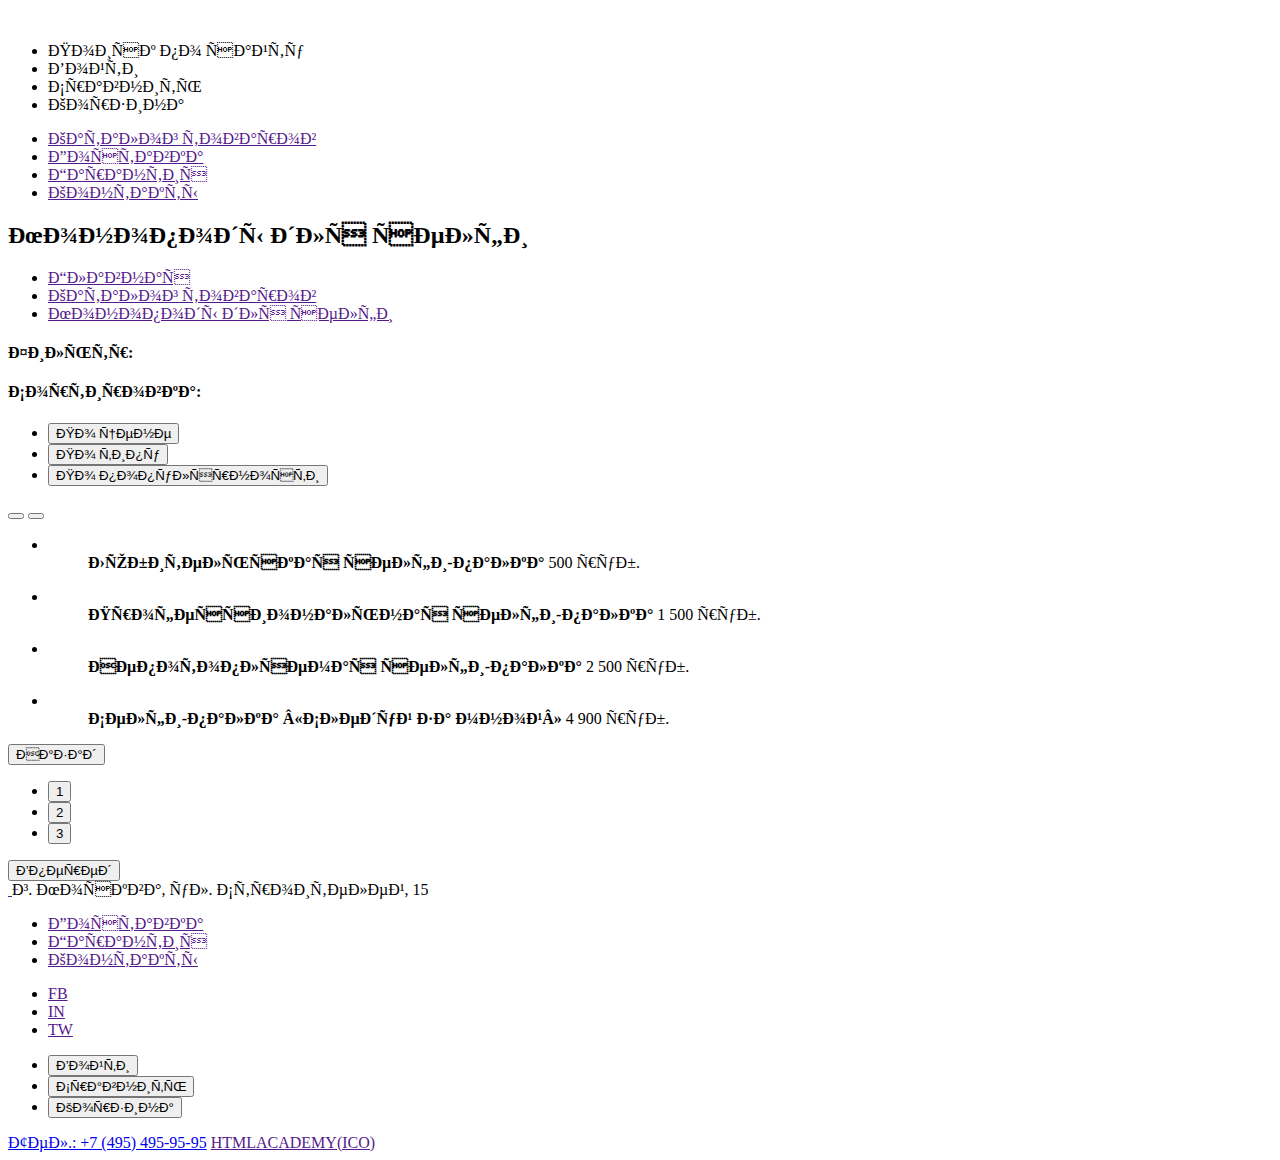
==== catalog.html @ feae1c2f "Базовая разметка каталога товаров завершена. Также были добавлены комментарии" ====
<!DOCTYPE html>
<html lang="ru">

<head>
   <meta charset="utf=8">
   <title>Device</title>
   <link rel="stylesheet" href="css/style.css">
</head>

<body>

   <!-- Шапка -->
   <header>
      <!-- Контейнер центровщик -->
      <div class="container">
         <!-- Логотип -->
         <div>
            <a href="">
               <img src="" alt="">
            </a>
         </div>
         <!-- Поиск и Личный кабинет -->
         <div>
            <ul>
               <li>Поиск по сайту</li>
               <li>Войти</li>
               <li>Сравнить</li>
               <li>Корзина</li>
            </ul>
         </div>
         <!-- Навигация -->
         <nav>
            <ul>
               <li>
                  <a href="">Каталог товаров</a>
               </li>
               <li>
                  <a href="">Доставка</a>
               </li>
               <li>
                  <a href="">Гарантия</a>
               </li>
               <li>
                  <a href="">Контакты</a>
               </li>
            </ul>
         </nav>
      </div>
   </header>

   <!-- Основной контент -->
   <main>
      <!-- Контейнер центровщик -->
      <div class="container">
         <!-- Каталог товаров -->
         <section>
            <!-- Хлебные крошки -->
            <section>
               <h2>Моноподы для селфи</h2>
               <ul>
                  <li>
                     <a href="">Главная</a>
                  </li>
                  <li>
                     <a href="">Каталог товаров</a>
                  </li>
                  <li>
                     <a href="">Моноподы для селфи</a>
                  </li>
               </ul>
            </section>
            <!-- Флекс контейнер для фильтра и каталога -->
            <div>
               <!-- Фильт каталога -->
               <section>
                  <div>
                     <h4>Фильтр:</h4>
                  </div>
                  <form action=""></form>
               </section>
               <!-- Сортировка и товары -->
               <section>
                  <!-- Сортировка -->
                  <div>
                     <h4>Сортировка:</h4>
                     <ul>
                        <li>
                           <button type="button">По цене</button>
                        </li>
                        <li>
                           <button type="button">По типу</button>
                        </li>
                        <li>
                           <button type="button">По популярности</button>
                        </li>
                     </ul>
                     <div>
                        <button type="button"></button>
                        <button type="button"></button>
                     </div>
                  </div>
                  <!-- Товары -->
                  <div>
                     <!-- Список товаров -->
                     <ul>
                        <li>
                           <figure>
                              <img src="" alt="">
                              <figcaption>
                                 <b>Любительская селфи-палка</b>
                                 <span>500 руб.</span>
                              </figcaption>
                           </figure>
                        </li>
                        <li>
                           <figure>
                              <img src="" alt="">
                              <figcaption>
                                 <b>Профессиональная селфи-палка </b>
                                 <span>1 500 руб.</span>
                              </figcaption>
                           </figure>
                        </li>
                        <li>
                           <figure>
                              <img src="" alt="">
                              <figcaption>
                                 <b>Непотопляемая селфи-палка</b>
                                 <span>2 500 руб.</span>
                              </figcaption>
                           </figure>
                        </li>
                        <li>
                           <figure>
                              <img src="" alt="">
                              <figcaption>
                                 <b>Селфи-палка «Следуй за мной»</b>
                                 <span>4 900 руб.</span>
                              </figcaption>
                           </figure>
                        </li>
                     </ul>
                     <!-- Навигация по страницам товаров -->
                     <div>
                        <button type="button">Назад</button>
                        <ul>
                           <li>
                              <button type="button">1</button>
                           </li>
                           <li>
                              <button type="button">2</button>
                           </li>
                           <li>
                              <button type="button">3</button>
                           </li>
                        </ul>
                        <button type="button">Вперед</button>
                     </div>
                  </div>
               </section>
            </div>
         </section>
      </div>
   </main>

   <!-- Подвал -->
   <footer>
      <!-- Контейнер центровщик -->
      <div class="container">
         <!-- Логотип и адрес компании -->
         <div>
            <a href="">
               <img src="" alt="">
            </a>
            <span>г. Москва, ул. Строителей, 15</span>
         </div>
         <div>
            <!-- Услуги -->
            <ul>
               <li>
                  <a href="">Доставка</a>
               </li>
               <li>
                  <a href="">Гарантия</a>
               </li>
               <li>
                  <a href="">Контакты</a>
               </li>
            </ul>
            <!-- Социальные сети -->
            <ul>
               <li>
                  <a href="">FB</a>
               </li>
               <li>
                  <a href="">IN</a>
               </li>
               <li>
                  <a href="">TW</a>
               </li>
            </ul>
         </div>
         <div>
            <!-- Личный кабинет и телефон компании -->
            <ul>
               <li>
                  <button type="button">Войти</button>
               </li>
               <li>
                  <button type="button">Сравнить</button>
               </li>
               <li>
                  <button type="button">Корзина</button>
               </li>
            </ul>
            <a href="tel:+74954959595">Тел.: +7 (495) 495-95-95</a>
            <a href="">HTMLACADEMY(ICO)</a>
         </div>
      </div>
   </footer>
</body>

</html>
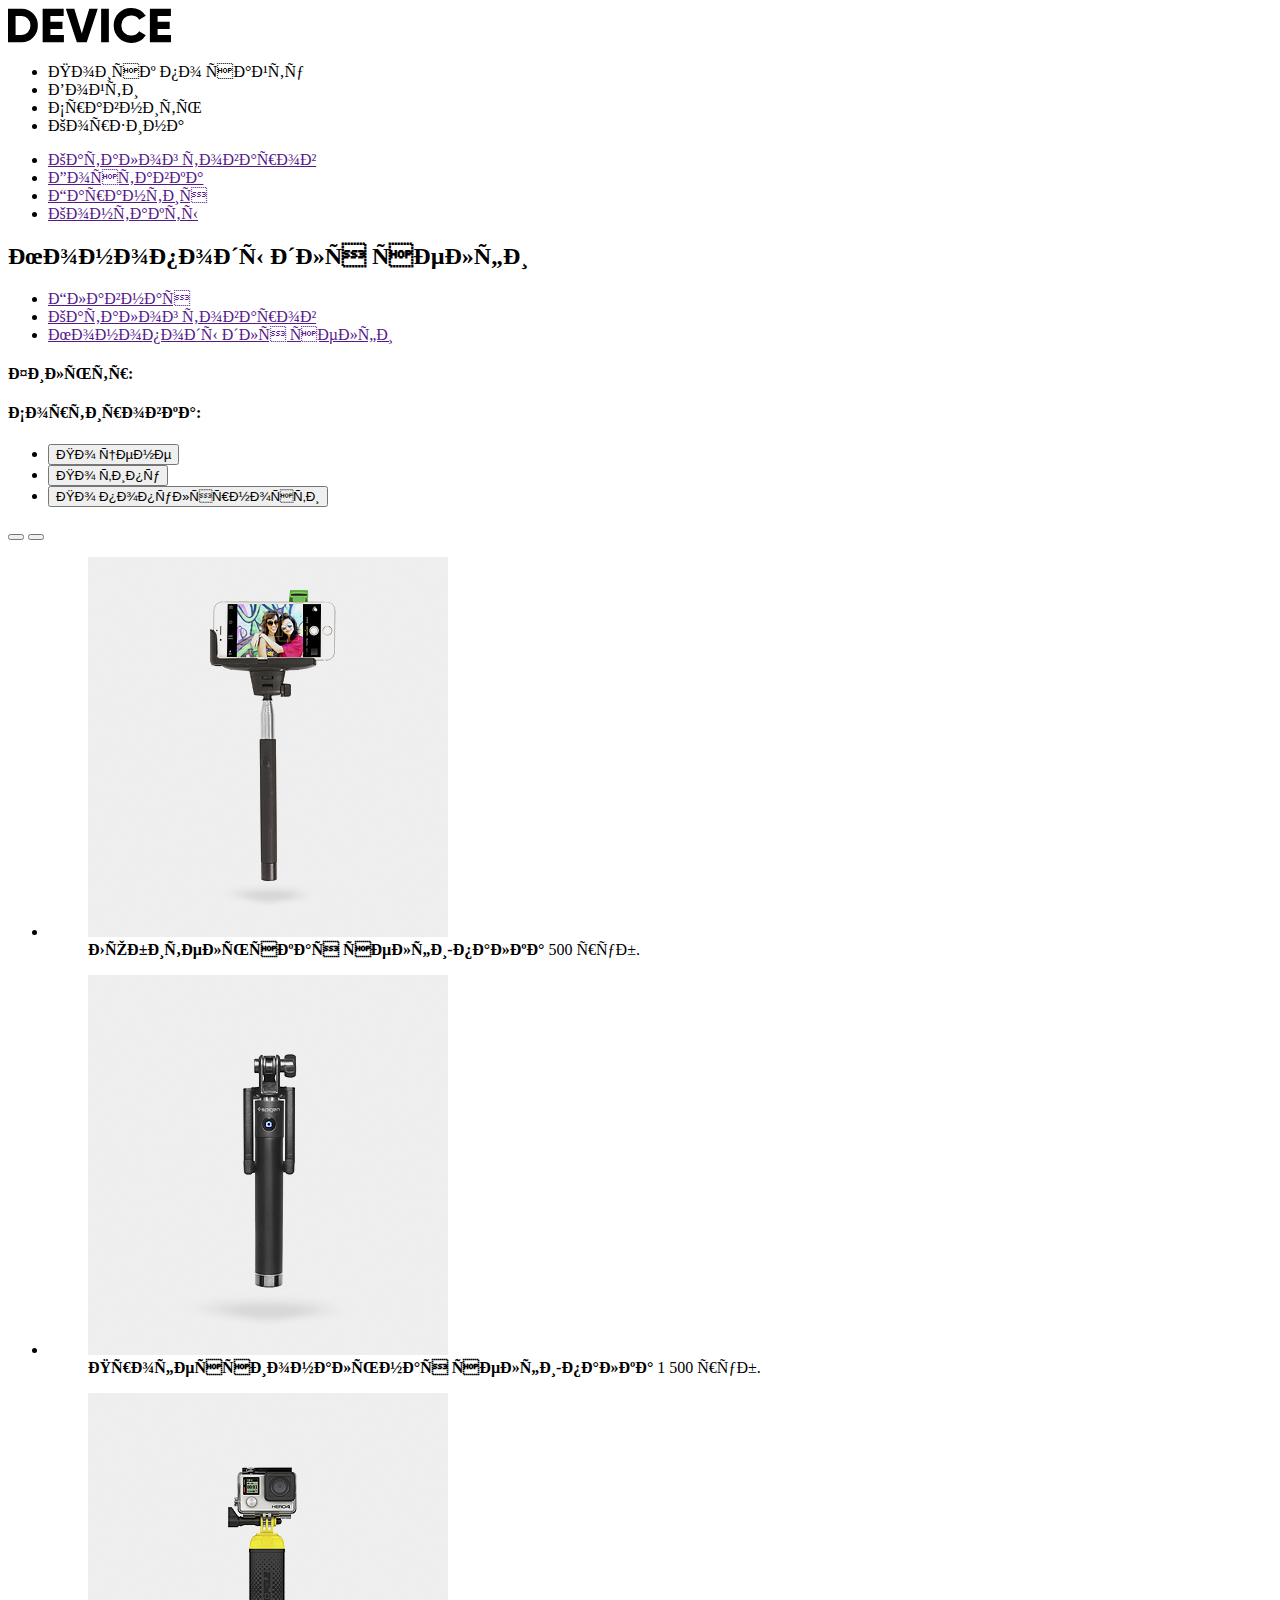
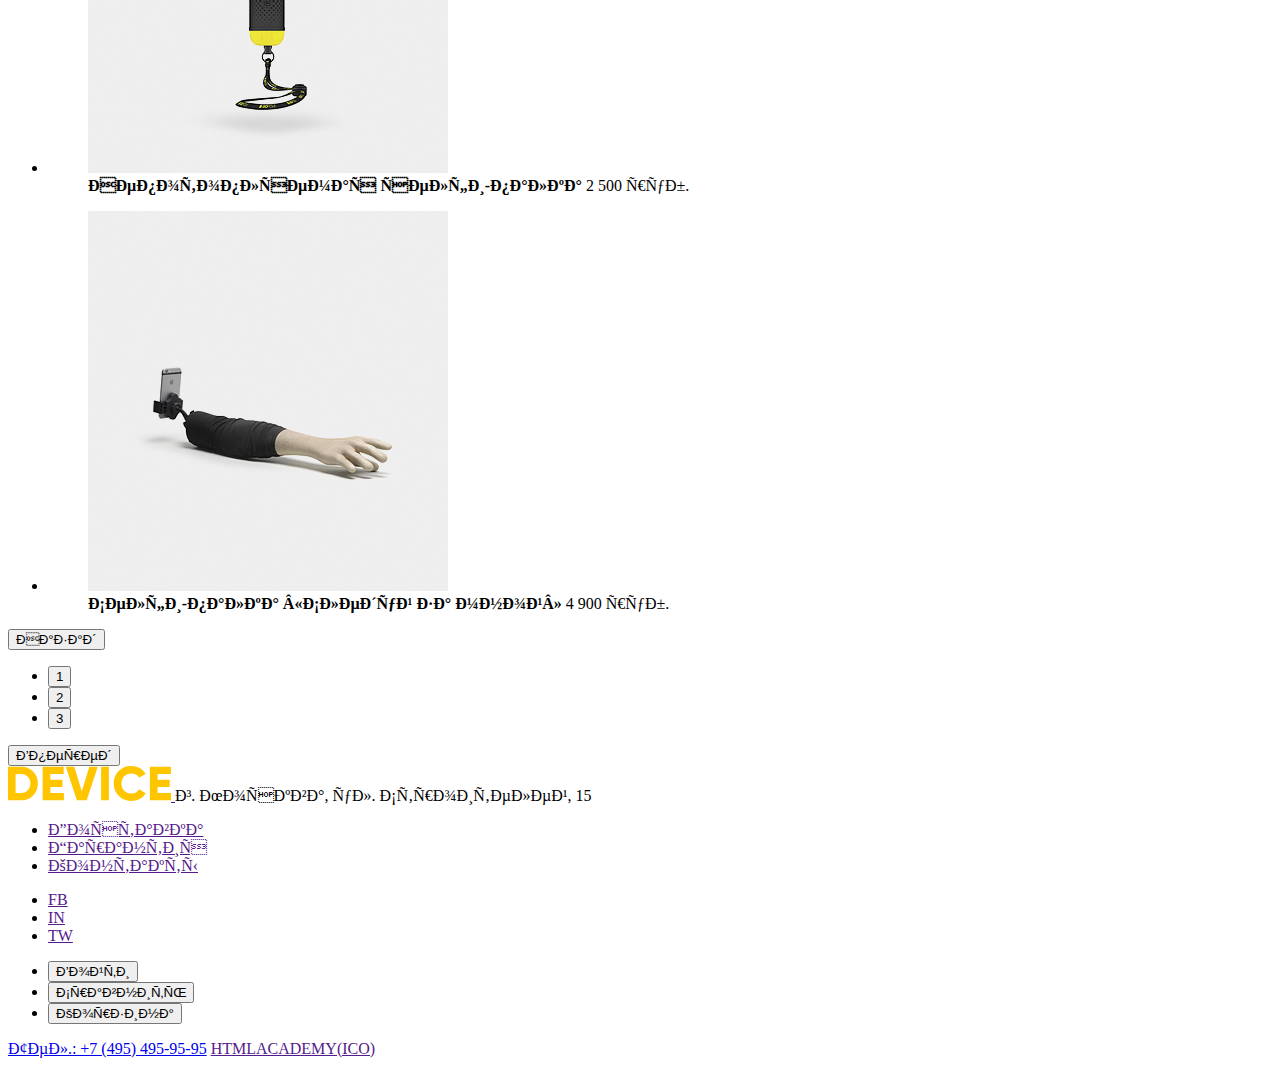
==== commit 04545e23: "В разметку добавлена контентные фотографии, и комментарии" ====
--- a/catalog.html
+++ b/catalog.html
@@ -16,7 +16,7 @@
          <!-- Логотип -->
          <div>
             <a href="">
-               <img src="" alt="">
+               <img src="svg/logo-header.svg" alt="Логотип - DEVICE">
             </a>
          </div>
          <!-- Поиск и Личный кабинет -->
@@ -105,7 +105,7 @@
                      <ul>
                         <li>
                            <figure>
-                              <img src="" alt="">
+                              <img src="img/item-1.jpg" alt="">
                               <figcaption>
                                  <b>Любительская селфи-палка</b>
                                  <span>500 руб.</span>
@@ -114,7 +114,7 @@
                         </li>
                         <li>
                            <figure>
-                              <img src="" alt="">
+                              <img src="img/item-2.jpg" alt="">
                               <figcaption>
                                  <b>Профессиональная селфи-палка </b>
                                  <span>1 500 руб.</span>
@@ -123,7 +123,7 @@
                         </li>
                         <li>
                            <figure>
-                              <img src="" alt="">
+                              <img src="img/item-3.jpg" alt="">
                               <figcaption>
                                  <b>Непотопляемая селфи-палка</b>
                                  <span>2 500 руб.</span>
@@ -132,7 +132,7 @@
                         </li>
                         <li>
                            <figure>
-                              <img src="" alt="">
+                              <img src="img/item-4.jpg" alt="">
                               <figcaption>
                                  <b>Селфи-палка «Следуй за мной»</b>
                                  <span>4 900 руб.</span>
@@ -170,7 +170,7 @@
          <!-- Логотип и адрес компании -->
          <div>
             <a href="">
-               <img src="" alt="">
+               <img src="svg/logo-footer.svg" alt="Логотип - DEVICE">
             </a>
             <span>г. Москва, ул. Строителей, 15</span>
          </div>
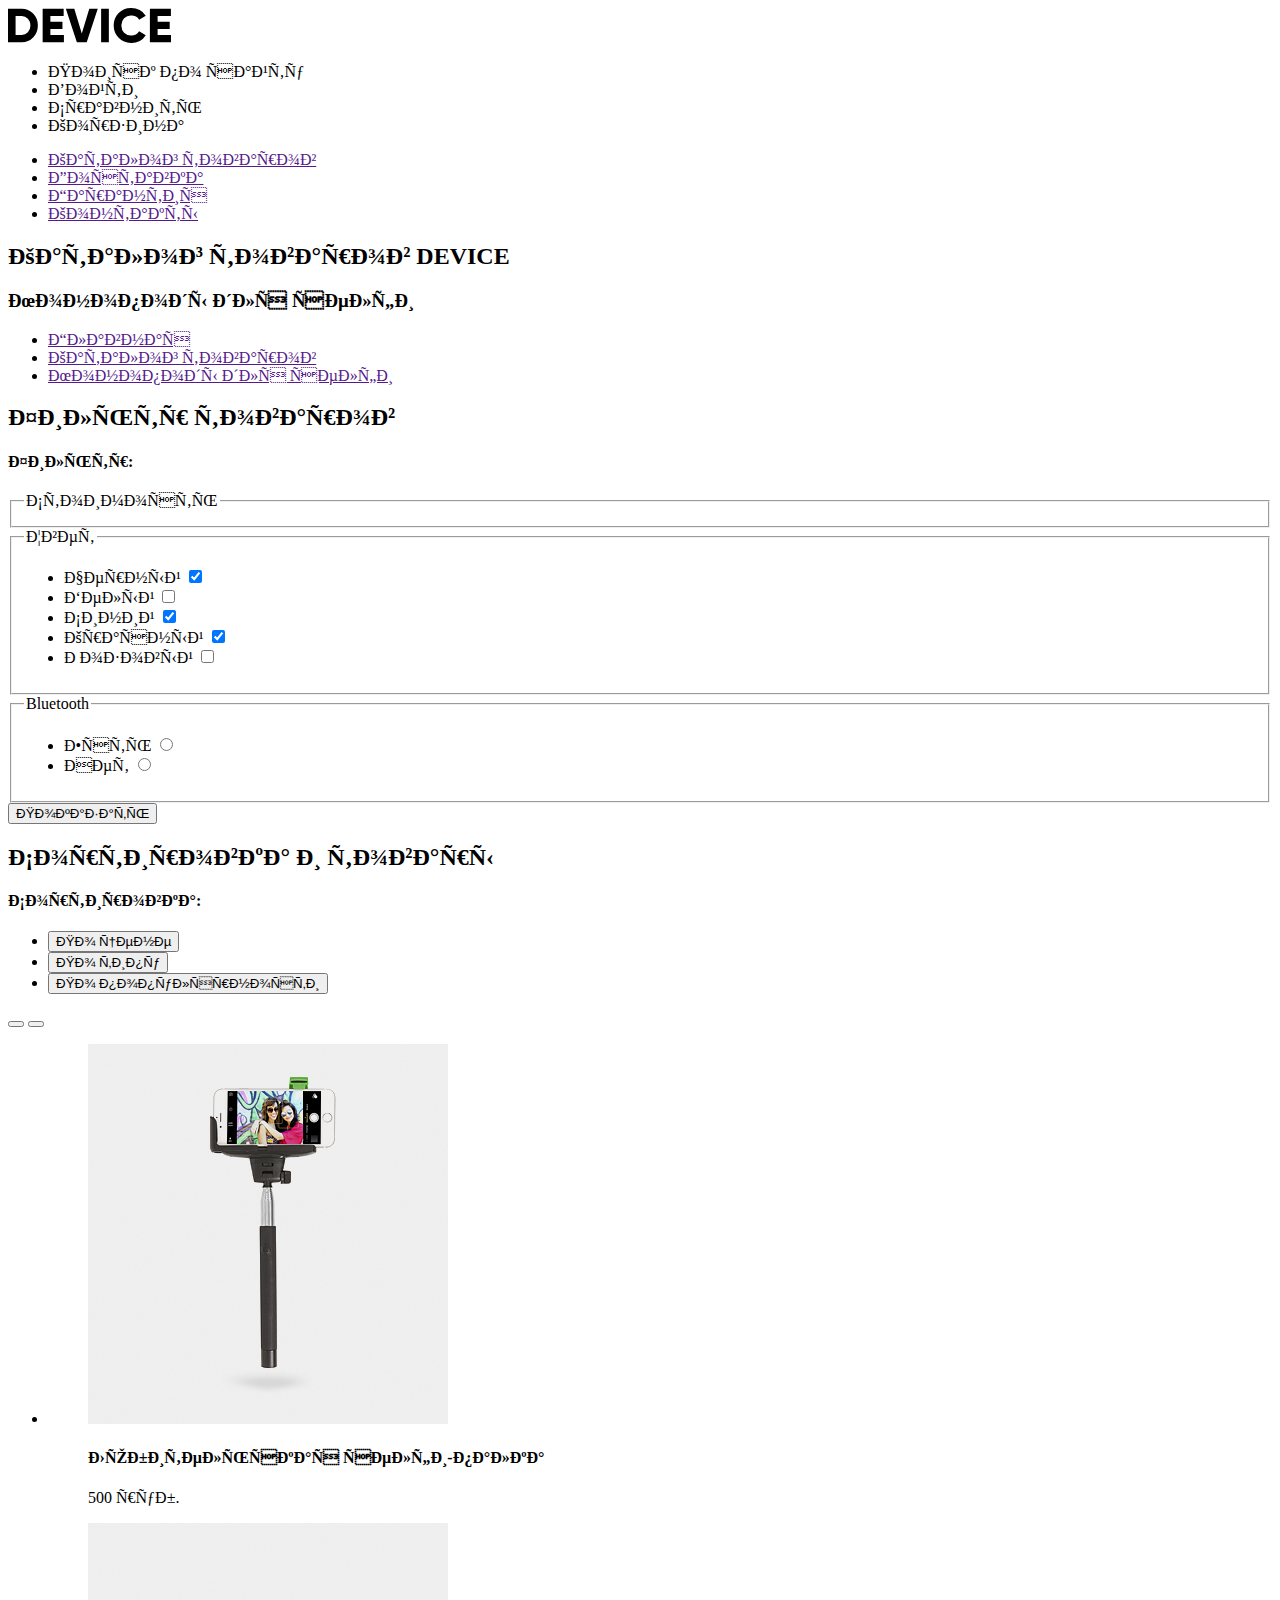
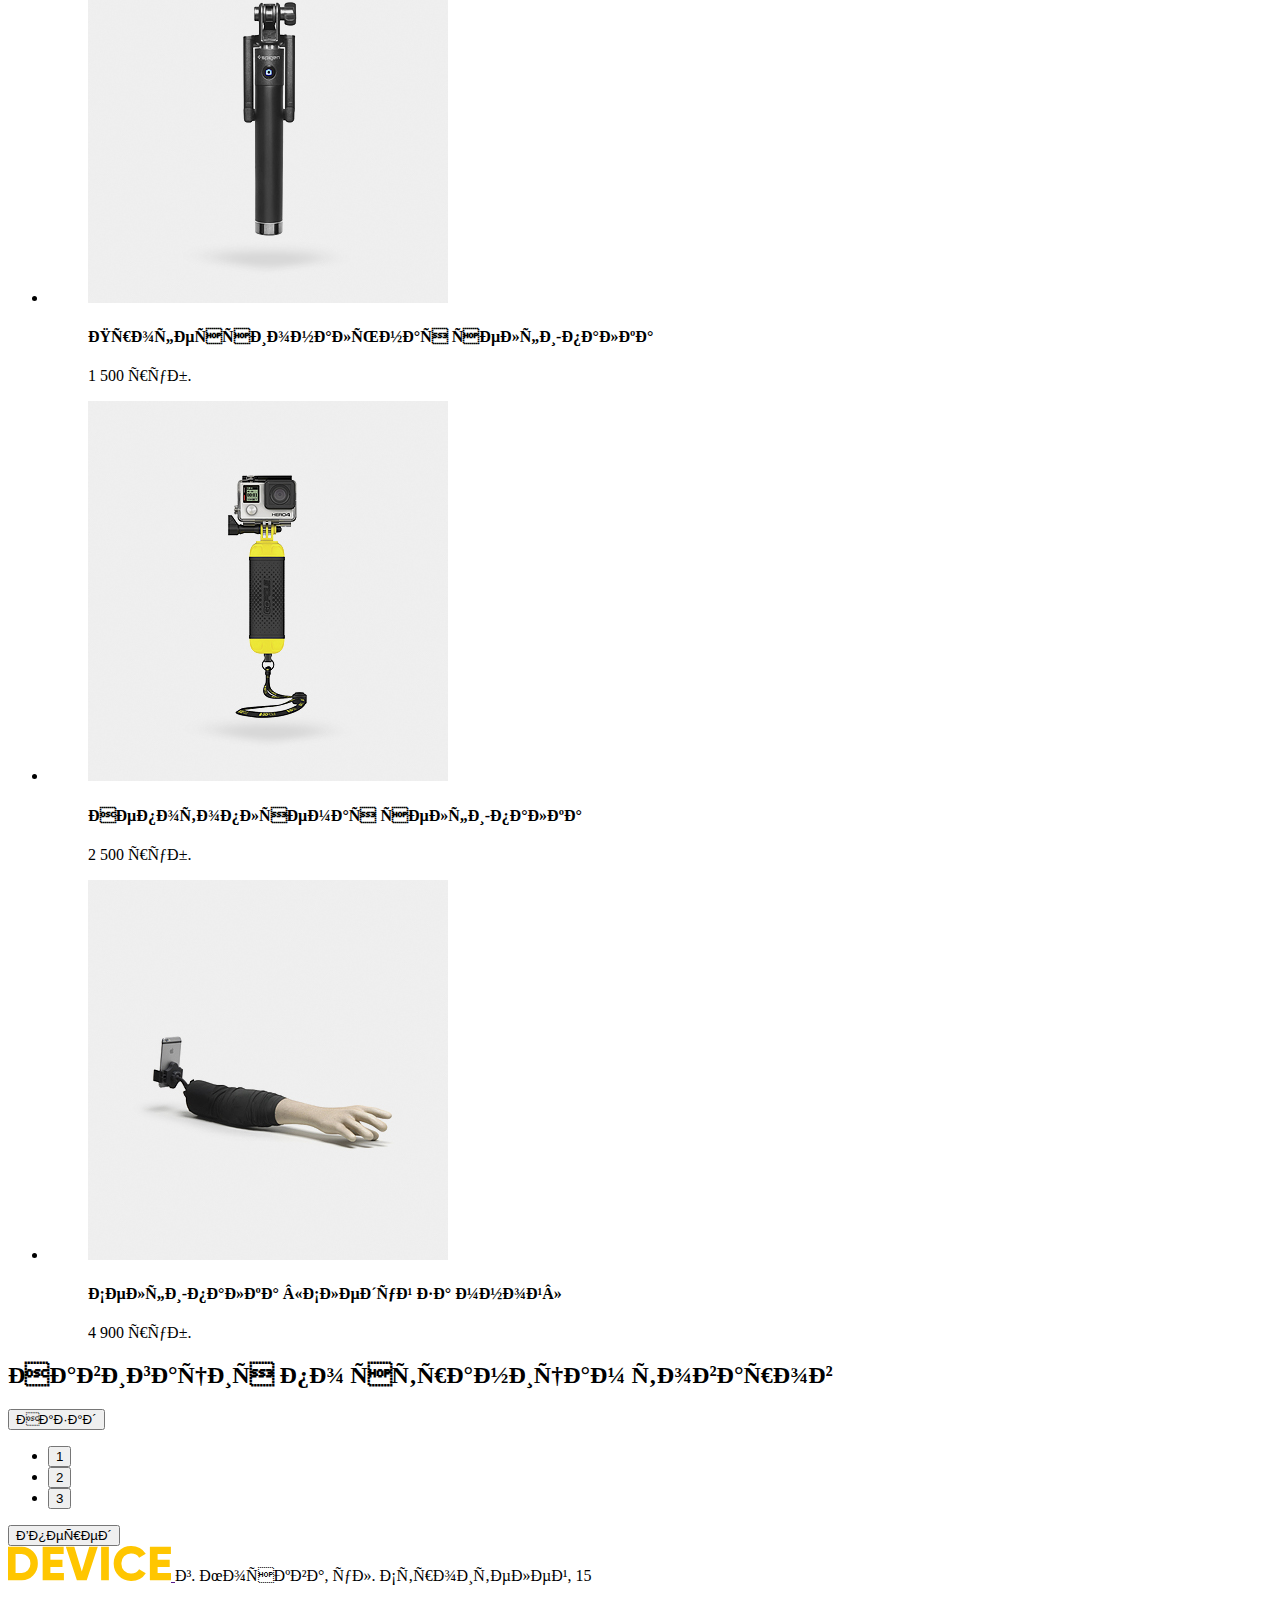
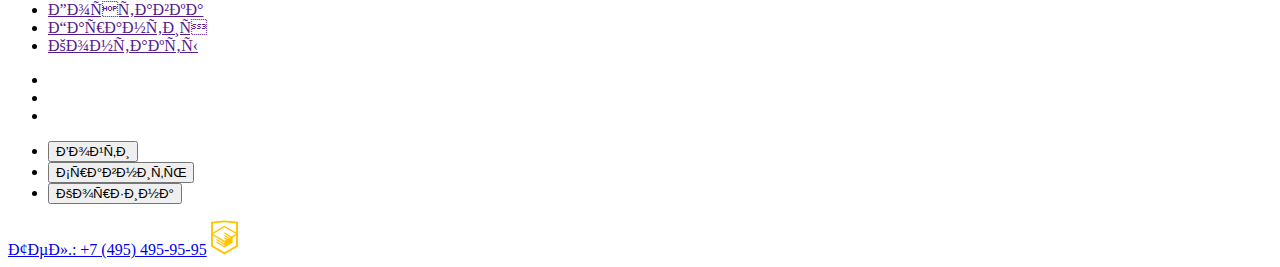
==== commit 22754bb2: "Разметка главной страница и каталога завершена" ====
--- a/catalog.html
+++ b/catalog.html
@@ -16,7 +16,7 @@
          <!-- Логотип -->
          <div>
             <a href="">
-               <img src="svg/logo-header.svg" alt="Логотип - DEVICE">
+               <img src="svg/logo-header.svg" width="163" height="35" alt="Логотип DEVICE">
             </a>
          </div>
          <!-- Поиск и Личный кабинет -->
@@ -50,13 +50,14 @@
 
    <!-- Основной контент -->
    <main>
+      <h2 class="visually-hidden">Каталог товаров DEVICE</h2>
       <!-- Контейнер центровщик -->
       <div class="container">
          <!-- Каталог товаров -->
          <section>
             <!-- Хлебные крошки -->
             <section>
-               <h2>Моноподы для селфи</h2>
+               <h3>Моноподы для селфи</h3>
                <ul>
                   <li>
                      <a href="">Главная</a>
@@ -73,13 +74,78 @@
             <div>
                <!-- Фильт каталога -->
                <section>
+                  <h2 class="visually-hidden">Фильтр товаров</h2>
                   <div>
                      <h4>Фильтр:</h4>
                   </div>
-                  <form action=""></form>
+                  <!-- Форма фильтра -->
+                  <form action="https://echo.htmlacademy.ru" method="POST">
+                     <fieldset>
+                        <legend>Стоимость</legend>
+                        <!-- Тут будет ползунок на JS -->
+                     </fieldset>
+
+                     <fieldset>
+                        <legend>Цвет</legend>
+                        <ul>
+                           <li>
+                              <label>
+                                 Черный
+                                 <input type="checkbox" name="black" checked>
+                              </label>
+                           </li>
+                           <li>
+                              <label>
+                                 Белый
+                                 <input type="checkbox" name="white">
+                              </label>
+                           </li>
+                           <li>
+                              <label>
+                                 Синий
+                                 <input type="checkbox" name="blue" checked>
+                              </label>
+                           </li>
+                           <li>
+                              <label>
+                                 Красный
+                                 <input type="checkbox" name="red" checked>
+                              </label>
+                           </li>
+                           <li>
+                              <label>
+                                 Розовый
+                                 <input type="checkbox" name="pink">
+                              </label>
+                           </li>
+                        </ul>
+                     </fieldset>
+
+                     <fieldset>
+                        <legend>Bluetooth</legend>
+                        <ul>
+                           <li>
+                              <label>
+                                 Есть
+                                 <input type="radio" name="Bluetooth" value="yes">
+                              </label>
+                           </li>
+                           <li>
+                              <label>
+                                 Нет
+                                 <input type="radio" name="Bluetooth" value="no">
+                              </label>
+                           </li>
+                        </ul>
+                     </fieldset>
+
+                     <button type="submit">Показать</button>
+                  </form>
                </section>
+
                <!-- Сортировка и товары -->
                <section>
+                  <h2 class="visually-hidden">Сортировка и товары</h2>
                   <!-- Сортировка -->
                   <div>
                      <h4>Сортировка:</h4>
@@ -105,36 +171,44 @@
                      <ul>
                         <li>
                            <figure>
-                              <img src="img/item-1.jpg" alt="">
-                              <figcaption>
-                                 <b>Любительская селфи-палка</b>
+                              <a href="">
+                                 <img src="img/item-1.jpg" width="360" height="380" alt="">
+                              </a>
+                              <figcaption>
+                                 <h4>Любительская селфи-палка</h4>
                                  <span>500 руб.</span>
                               </figcaption>
                            </figure>
                         </li>
                         <li>
                            <figure>
-                              <img src="img/item-2.jpg" alt="">
-                              <figcaption>
-                                 <b>Профессиональная селфи-палка </b>
+                              <a href="">
+                                 <img src="img/item-2.jpg" width="360" height="380" alt="">
+                              </a>
+                              <figcaption>
+                                 <h4>Профессиональная селфи-палка </h4>
                                  <span>1 500 руб.</span>
                               </figcaption>
                            </figure>
                         </li>
                         <li>
                            <figure>
-                              <img src="img/item-3.jpg" alt="">
-                              <figcaption>
-                                 <b>Непотопляемая селфи-палка</b>
+                              <a href="">
+                                 <img src="img/item-3.jpg" width="360" height="380" alt="">
+                              </a>
+                              <figcaption>
+                                 <h4>Непотопляемая селфи-палка</h4>
                                  <span>2 500 руб.</span>
                               </figcaption>
                            </figure>
                         </li>
                         <li>
                            <figure>
-                              <img src="img/item-4.jpg" alt="">
-                              <figcaption>
-                                 <b>Селфи-палка «Следуй за мной»</b>
+                              <a href="">
+                                 <img src="img/item-4.jpg" width="360" height="380" alt="">
+                              </a>
+                              <figcaption>
+                                 <h4>Селфи-палка «Следуй за мной»</h4>
                                  <span>4 900 руб.</span>
                               </figcaption>
                            </figure>
@@ -142,6 +216,7 @@
                      </ul>
                      <!-- Навигация по страницам товаров -->
                      <div>
+                        <h2 class="visually-hidden">Навигация по страницам товаров</h2>
                         <button type="button">Назад</button>
                         <ul>
                            <li>
@@ -170,7 +245,7 @@
          <!-- Логотип и адрес компании -->
          <div>
             <a href="">
-               <img src="svg/logo-footer.svg" alt="Логотип - DEVICE">
+               <img src="svg/logo-footer.svg" width="163" height="35" alt="Логотип DEVICE">
             </a>
             <span>г. Москва, ул. Строителей, 15</span>
          </div>
@@ -190,13 +265,13 @@
             <!-- Социальные сети -->
             <ul>
                <li>
-                  <a href="">FB</a>
-               </li>
-               <li>
-                  <a href="">IN</a>
-               </li>
-               <li>
-                  <a href="">TW</a>
+                  <a href="" aria-label="Фейсбук"></a>
+               </li>
+               <li>
+                  <a href="" aria-label="Инстаграм"></a>
+               </li>
+               <li>
+                  <a href="" aria-label="Твиттер"></a>
                </li>
             </ul>
          </div>
@@ -214,7 +289,7 @@
                </li>
             </ul>
             <a href="tel:+74954959595">Тел.: +7 (495) 495-95-95</a>
-            <a href="">HTMLACADEMY(ICO)</a>
+            <a href=""><img src="svg/logo-html.svg" width="27" height="35" alt=""></a>
          </div>
       </div>
    </footer>
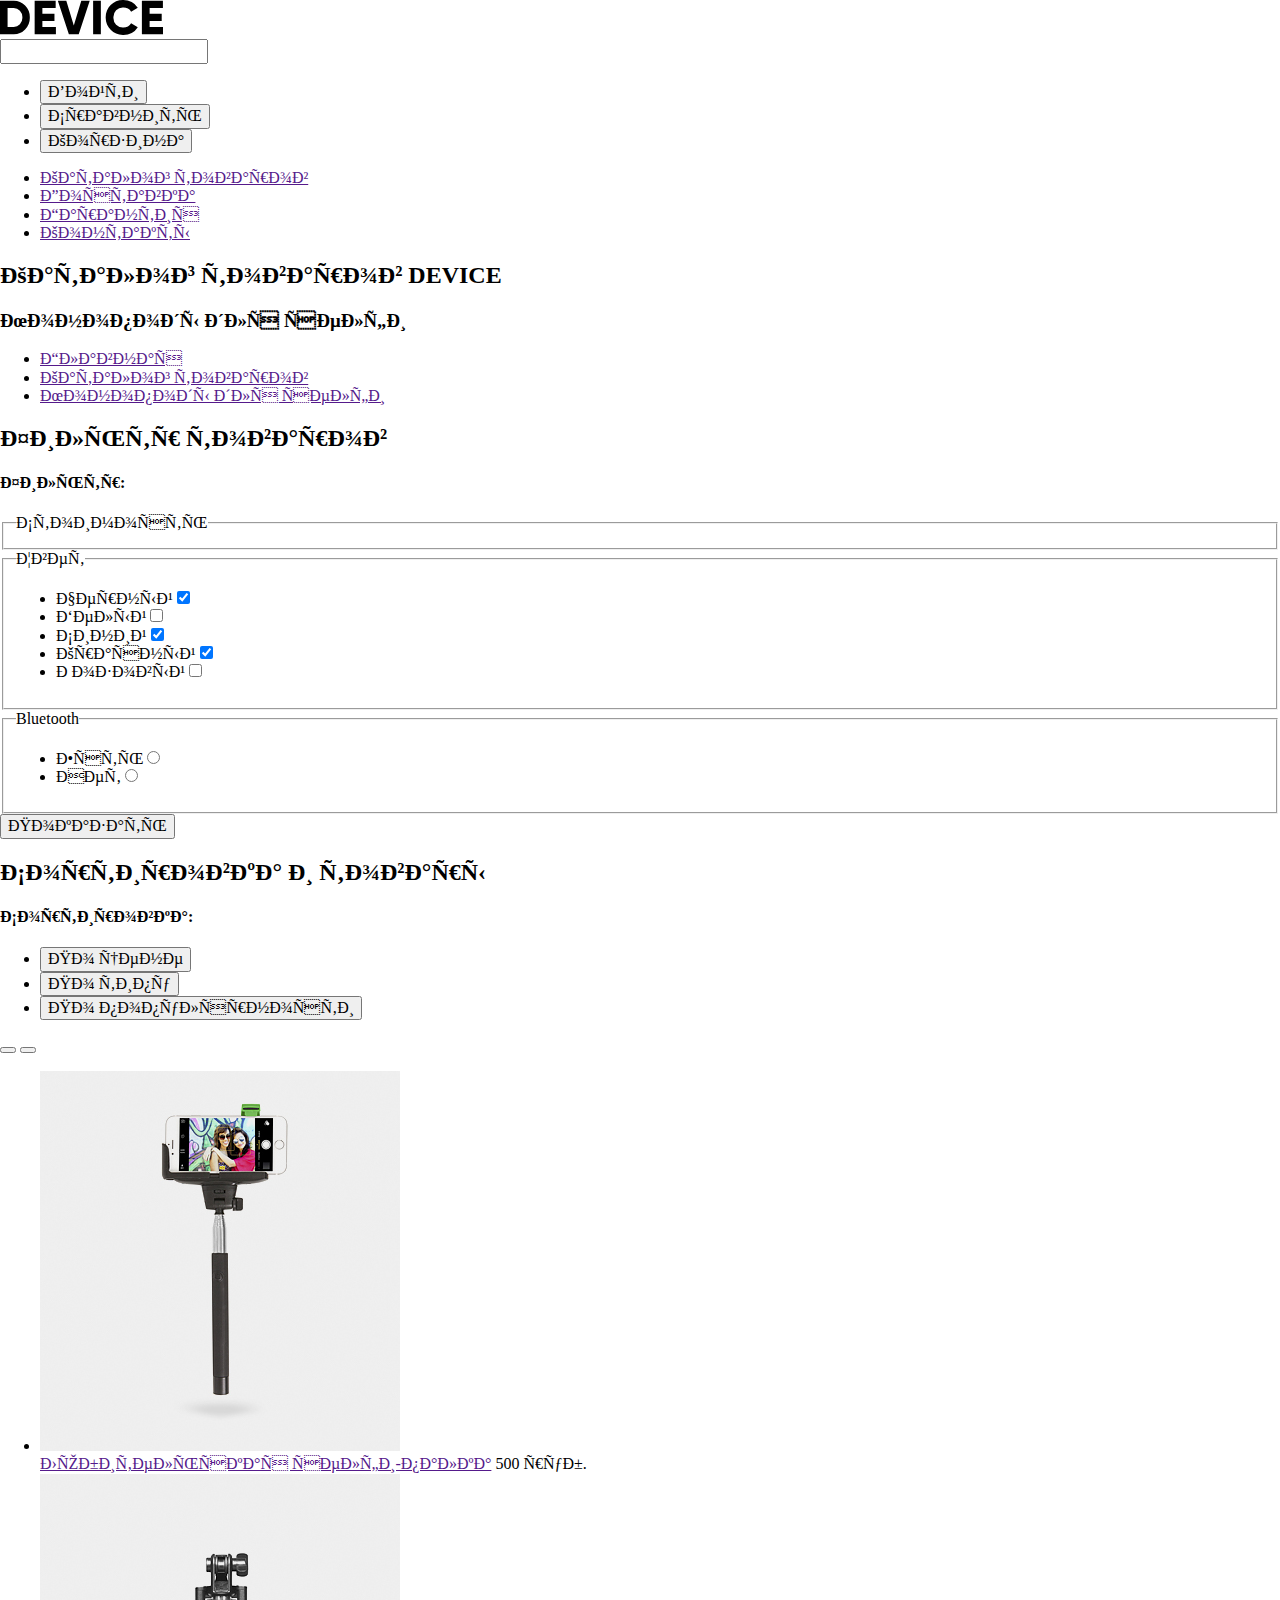
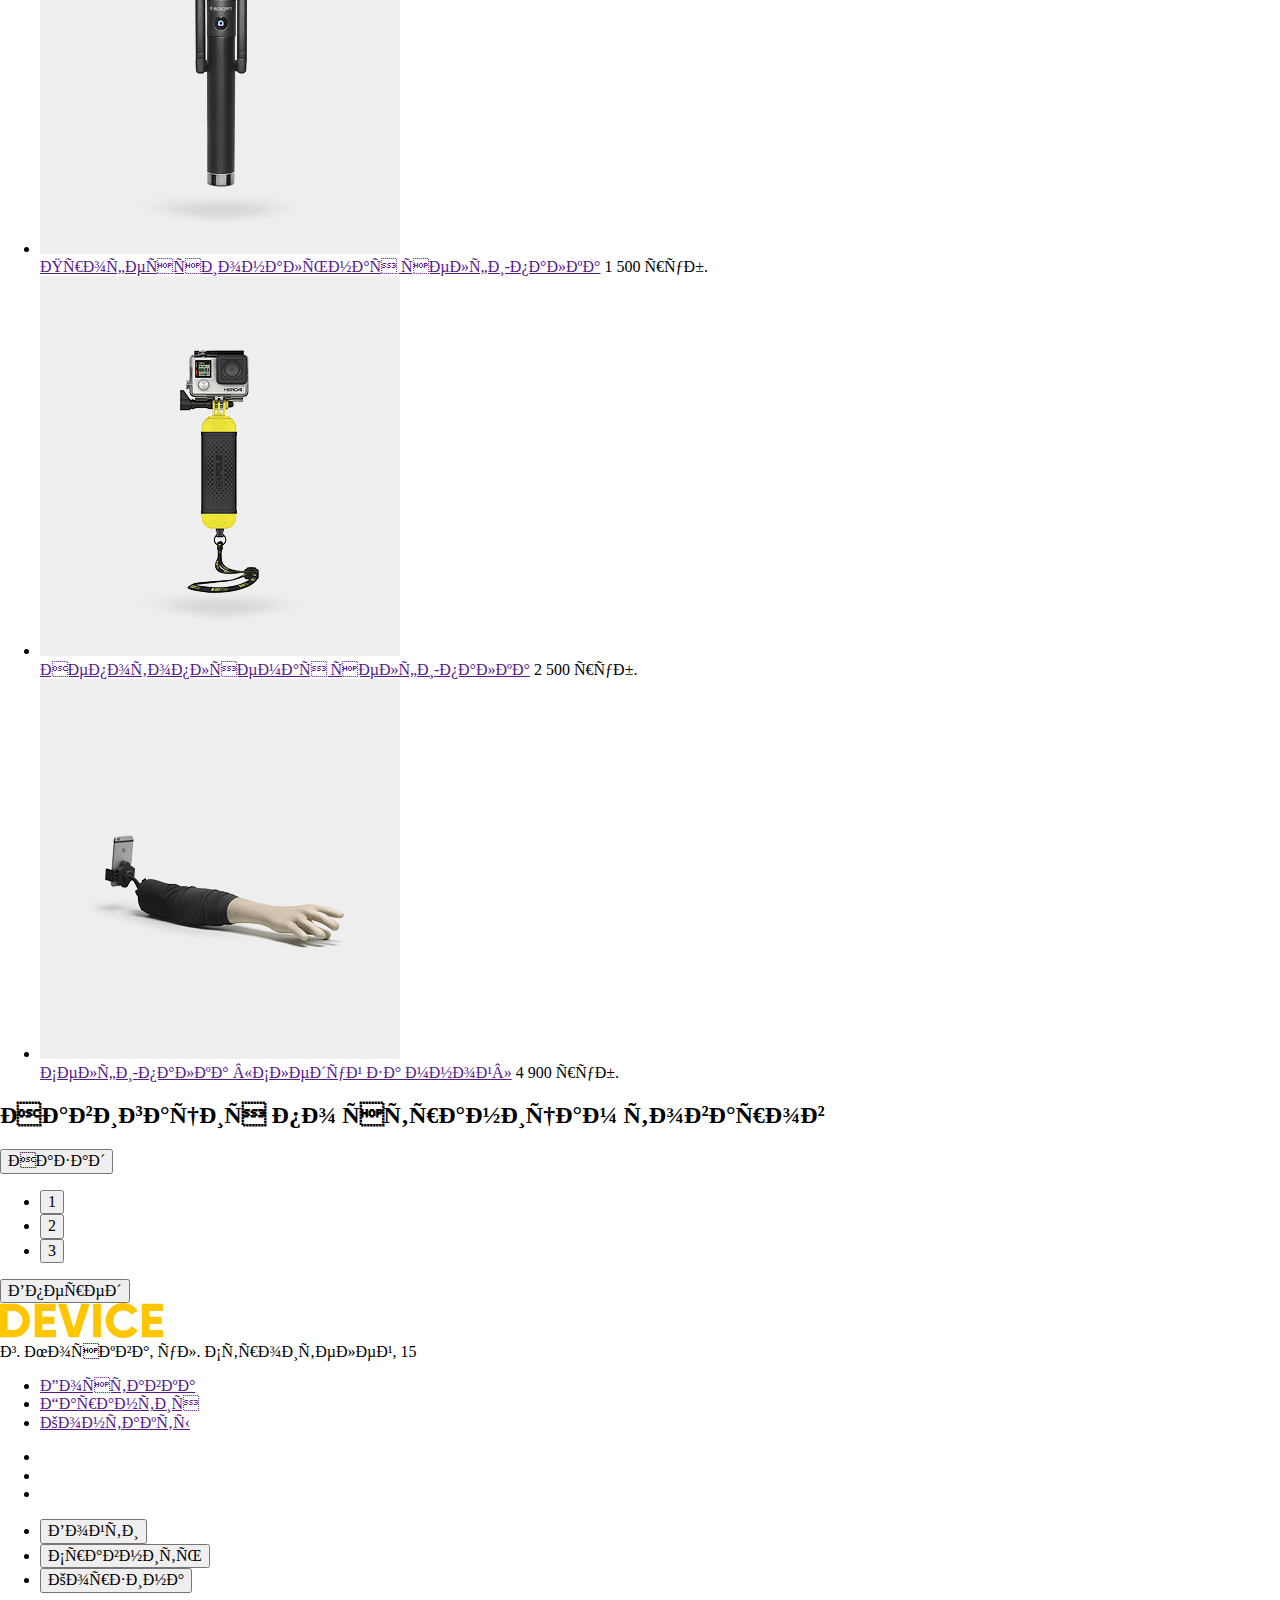
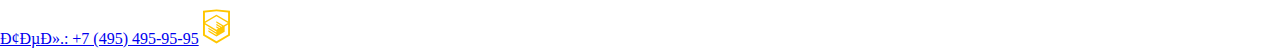
==== commit 3303815e: "Сделал HTML разметку по методологии БЭМ" ====
--- a/catalog.html
+++ b/catalog.html
@@ -4,115 +4,134 @@
 <head>
    <meta charset="utf=8">
    <title>Device</title>
+   <link rel="preconnect" href="https://fonts.gstatic.com">
+   <link href="https://fonts.googleapis.com/css2?family=Open+Sans:wght@300;400&display=swap" rel="stylesheet">
+   <link rel="stylesheet" href="css/fonts.css">
+   <link rel="stylesheet" href="css/normalize.css">
    <link rel="stylesheet" href="css/style.css">
 </head>
 
 <body>
-
    <!-- Шапка -->
-   <header>
+   <header class="header">
       <!-- Контейнер центровщик -->
       <div class="container">
-         <!-- Логотип -->
-         <div>
-            <a href="">
-               <img src="svg/logo-header.svg" width="163" height="35" alt="Логотип DEVICE">
-            </a>
+         <div class="header__inner">
+            <!-- Логотип -->
+            <div class="header__logo">
+               <a href="">
+                  <img src="svg/logo-header.svg" width="163" height="35" alt="Логотип DEVICE">
+               </a>
+            </div>
+            <!-- Поиск и Личный кабинет -->
+            <div class="header__top-row">
+               <!-- Поиск -->
+               <form class="header__search-form" action="" method="GET">
+                  <label for="search"></label>
+                  <input type="text" id="search">
+               </form>
+               <!-- Личный кабинет -->
+               <ul class="header__user">
+                  <li class="header__user-item">
+                     <button class="header__user-button">Войти</button>
+                  </li>
+                  <li class="header__user-item">
+                     <button class="header__user-button">Сравнить</button>
+                  </li>
+                  <li class="header__user-item">
+                     <button class="header__user-button">Корзина</button>
+                  </li>
+               </ul>
+            </div>
+            <!-- Навигация -->
+            <div class="header__bottom-row">
+               <nav class="header__navigation">
+                  <ul class="header__navigation-menu">
+                     <li class="header__navigation-item">
+                        <a class="header__navigation-link" href="">Каталог товаров</a>
+                     </li>
+                     <li class="header__navigation-item">
+                        <a class="header__navigation-link" href="">Доставка</a>
+                     </li>
+                     <li class="header__navigation-item">
+                        <a class="header__navigation-link" href="">Гарантия</a>
+                     </li>
+                     <li class="header__navigation-item">
+                        <a class="header__navigation-link" href="">Контакты</a>
+                     </li>
+                  </ul>
+               </nav>
+            </div>
          </div>
-         <!-- Поиск и Личный кабинет -->
-         <div>
-            <ul>
-               <li>Поиск по сайту</li>
-               <li>Войти</li>
-               <li>Сравнить</li>
-               <li>Корзина</li>
-            </ul>
-         </div>
-         <!-- Навигация -->
-         <nav>
-            <ul>
-               <li>
-                  <a href="">Каталог товаров</a>
-               </li>
-               <li>
-                  <a href="">Доставка</a>
-               </li>
-               <li>
-                  <a href="">Гарантия</a>
-               </li>
-               <li>
-                  <a href="">Контакты</a>
-               </li>
-            </ul>
-         </nav>
       </div>
    </header>
-
    <!-- Основной контент -->
    <main>
       <h2 class="visually-hidden">Каталог товаров DEVICE</h2>
       <!-- Контейнер центровщик -->
       <div class="container">
+         <!-- Навигация -->
+         <div class="catalog-nav__wrap">
+            <nav class="catalog-nav">
+               <h3 class="catalog-nav__title">Моноподы для селфи</h3>
+               <ul class="catalog-nav__list">
+                  <li class="catalog-nav__item">
+                     <a class="catalog-nav__link" href="">Главная</a>
+                  </li>
+                  <li class="catalog-nav__item">
+                     <a class="catalog-nav__link" href="">Каталог товаров</a>
+                  </li>
+                  <li class="catalog-nav__item">
+                     <a class="catalog-nav__link" href="">Моноподы для селфи</a>
+                  </li>
+               </ul>
+            </nav>
+         </div>
          <!-- Каталог товаров -->
-         <section>
-            <!-- Хлебные крошки -->
-            <section>
-               <h3>Моноподы для селфи</h3>
-               <ul>
-                  <li>
-                     <a href="">Главная</a>
-                  </li>
-                  <li>
-                     <a href="">Каталог товаров</a>
-                  </li>
-                  <li>
-                     <a href="">Моноподы для селфи</a>
-                  </li>
-               </ul>
-            </section>
-            <!-- Флекс контейнер для фильтра и каталога -->
-            <div>
+         <div class="catalog__wrap">
+            <div class="catalog">
                <!-- Фильт каталога -->
-               <section>
+               <section class="catalog__filter-container">
                   <h2 class="visually-hidden">Фильтр товаров</h2>
-                  <div>
-                     <h4>Фильтр:</h4>
+                  <div class="catalog__filter-title-wrap">
+                     <h4 class="catalog__filter-title">Фильтр:</h4>
                   </div>
                   <!-- Форма фильтра -->
-                  <form action="https://echo.htmlacademy.ru" method="POST">
-                     <fieldset>
-                        <legend>Стоимость</legend>
+                  <form class="catalog__form" action="https://echo.htmlacademy.ru" method="POST">
+                     <!-- Цена -->
+                     <fieldset class="catalog__form-price">
+                        <legend class="catalog__form-price-title">Стоимость</legend>
                         <!-- Тут будет ползунок на JS -->
                      </fieldset>
-
-                     <fieldset>
-                        <legend>Цвет</legend>
-                        <ul>
-                           <li>
+                     <!-- Цвет -->
+                     <fieldset class="catalog__form-color">
+                        <legend class="catalog__form-color-title">Цвет</legend>
+                        <ul class="catalog__form-color-menu">
+                           <li class="catalog__form-color-item">
                               <label>
                                  Черный
                                  <input type="checkbox" name="black" checked>
                               </label>
                            </li>
-                           <li>
+                           <li class="catalog__form-color-item">
                               <label>
                                  Белый
                                  <input type="checkbox" name="white">
                               </label>
                            </li>
-                           <li>
+                           <li class="catalog__form-color-item">
                               <label>
                                  Синий
                                  <input type="checkbox" name="blue" checked>
                               </label>
                            </li>
-                           <li>
+                           <li class="catalog__form-color-item">
                               <label>
                                  Красный
                                  <input type="checkbox" name="red" checked>
                               </label>
                            </li>
-                           <li>
+                           <li class="catalog__form-color-item">
                               <label>
                                  Розовый
                                  <input type="checkbox" name="pink">
@@ -120,17 +139,17 @@
                            </li>
                         </ul>
                      </fieldset>
-
-                     <fieldset>
-                        <legend>Bluetooth</legend>
-                        <ul>
-                           <li>
+                     <!-- Блютуз -->
+                     <fieldset class="catalog__form-bluetooth">
+                        <legend class="catalog__form-bluetooth-title">Bluetooth</legend>
+                        <ul class="catalog__form-bluetooth-menu">
+                           <li class="catalog__form-bluetooth-item">
                               <label>
                                  Есть
                                  <input type="radio" name="Bluetooth" value="yes">
                               </label>
                            </li>
-                           <li>
+                           <li class="catalog__form-bluetooth-item">
                               <label>
                                  Нет
                                  <input type="radio" name="Bluetooth" value="no">
@@ -138,158 +157,151 @@
                            </li>
                         </ul>
                      </fieldset>
-
-                     <button type="submit">Показать</button>
+                     <button class="catalog__form-btn" type="submit">Показать</button>
                   </form>
                </section>
-
                <!-- Сортировка и товары -->
-               <section>
+               <section class="catalog__products-container">
                   <h2 class="visually-hidden">Сортировка и товары</h2>
                   <!-- Сортировка -->
-                  <div>
-                     <h4>Сортировка:</h4>
-                     <ul>
-                        <li>
-                           <button type="button">По цене</button>
-                        </li>
-                        <li>
-                           <button type="button">По типу</button>
-                        </li>
-                        <li>
-                           <button type="button">По популярности</button>
+                  <div class="catalog__sort">
+                     <h4 class="catalog__sort-title">Сортировка:</h4>
+                     <ul class="catalog__sort-list">
+                        <li class="catalog__sort-item">
+                           <button class="catalog__sort-btn" type="button">По цене</button>
+                        </li>
+                        <li class="catalog__sort-item">
+                           <button class="catalog__sort-btn" type="button">По типу</button>
+                        </li>
+                        <li class="catalog__sort-item">
+                           <button class="catalog__sort-btn" type="button">По популярности</button>
                         </li>
                      </ul>
-                     <div>
-                        <button type="button"></button>
-                        <button type="button"></button>
+                     <div class="catalog__sort-arrows">
+                        <button class="catalog__sort-arrow" type="button"></button>
+                        <button class="catalog__sort-arrow" type="button"></button>
                      </div>
                   </div>
                   <!-- Товары -->
-                  <div>
+                  <div class="catalog__products">
                      <!-- Список товаров -->
-                     <ul>
-                        <li>
-                           <figure>
-                              <a href="">
+                     <ul class="catalog__products-list">
+                        <li class="catalog__products-item">
+                              <div class="catalog__products-img">
                                  <img src="img/item-1.jpg" width="360" height="380" alt="">
-                              </a>
-                              <figcaption>
-                                 <h4>Любительская селфи-палка</h4>
-                                 <span>500 руб.</span>
-                              </figcaption>
-                           </figure>
-                        </li>
-                        <li>
-                           <figure>
-                              <a href="">
+                              </div>
+                              <div class="catalog__products-name">
+                                 <a class="catalog__products-link" href="">Любительская селфи-палка</a>
+                                 <span class="catalog__products-price">500 руб.</span>
+                              </div>
+                        </li>
+                        <li class="catalog__products-item">
+                              <div class="catalog__products-img">
                                  <img src="img/item-2.jpg" width="360" height="380" alt="">
-                              </a>
-                              <figcaption>
-                                 <h4>Профессиональная селфи-палка </h4>
-                                 <span>1 500 руб.</span>
-                              </figcaption>
-                           </figure>
-                        </li>
-                        <li>
-                           <figure>
-                              <a href="">
+                              </div>
+                              <div class="catalog__products-name">
+                                 <a class="catalog__products-link" href="">Профессиональная селфи-палка</a>
+                                 <span class="catalog__products-price">1 500 руб.</span>
+                              </div>
+                        </li>
+                        <li class="catalog__products-item">
+                              <div class="catalog__products-img">
                                  <img src="img/item-3.jpg" width="360" height="380" alt="">
-                              </a>
-                              <figcaption>
-                                 <h4>Непотопляемая селфи-палка</h4>
-                                 <span>2 500 руб.</span>
-                              </figcaption>
-                           </figure>
-                        </li>
-                        <li>
-                           <figure>
-                              <a href="">
+                              </div>
+                              <div class="catalog__products-name">
+                                 <a class="catalog__products-link" href="">Непотопляемая селфи-палка</a>
+                                 <span class="catalog__products-price">2 500 руб.</span>
+                              </div>
+                        </li>
+                        <li class="catalog__products-item">
+                              <div class="catalog__products-img">
                                  <img src="img/item-4.jpg" width="360" height="380" alt="">
-                              </a>
-                              <figcaption>
-                                 <h4>Селфи-палка «Следуй за мной»</h4>
-                                 <span>4 900 руб.</span>
-                              </figcaption>
-                           </figure>
+                              </div>
+                              <div class="catalog__products-name">
+                                 <a class="catalog__products-link" href="">Селфи-палка «Следуй за мной»</a>
+                                 <span class="catalog__products-price">4 900 руб.</span>
+                              </div>
                         </li>
                      </ul>
                      <!-- Навигация по страницам товаров -->
-                     <div>
+                     <div class="catalog__paginator">
                         <h2 class="visually-hidden">Навигация по страницам товаров</h2>
-                        <button type="button">Назад</button>
-                        <ul>
-                           <li>
-                              <button type="button">1</button>
-                           </li>
-                           <li>
-                              <button type="button">2</button>
-                           </li>
-                           <li>
-                              <button type="button">3</button>
+                        <button class="catalog__paginator-btn" type="button">Назад</button>
+                        <ul class="catalog__paginator-list">
+                           <li class="catalog__paginator-item">
+                              <button class="catalog__paginator-item-btn" type="button">1</button>
+                           </li>
+                           <li class="catalog__paginator-item">
+                              <button class="catalog__paginator-item-btn" type="button">2</button>
+                           </li>
+                           <li class="catalog__paginator-item">
+                              <button class="catalog__paginator-item-btn" type="button">3</button>
                            </li>
                         </ul>
-                        <button type="button">Вперед</button>
+                        <button class="catalog__paginator-btn" type="button">Вперед</button>
                      </div>
                   </div>
                </section>
             </div>
-         </section>
+         </div>
       </div>
    </main>
-
    <!-- Подвал -->
-   <footer>
+   <footer class="footer">
       <!-- Контейнер центровщик -->
       <div class="container">
-         <!-- Логотип и адрес компании -->
-         <div>
-            <a href="">
-               <img src="svg/logo-footer.svg" width="163" height="35" alt="Логотип DEVICE">
-            </a>
-            <span>г. Москва, ул. Строителей, 15</span>
-         </div>
-         <div>
-            <!-- Услуги -->
-            <ul>
-               <li>
-                  <a href="">Доставка</a>
-               </li>
-               <li>
-                  <a href="">Гарантия</a>
-               </li>
-               <li>
-                  <a href="">Контакты</a>
-               </li>
-            </ul>
-            <!-- Социальные сети -->
-            <ul>
-               <li>
-                  <a href="" aria-label="Фейсбук"></a>
-               </li>
-               <li>
-                  <a href="" aria-label="Инстаграм"></a>
-               </li>
-               <li>
-                  <a href="" aria-label="Твиттер"></a>
-               </li>
-            </ul>
-         </div>
-         <div>
+         <div class="footer__inner">
+            <!-- Логотип и адрес компании -->
+            <div class="footer__left-col">
+               <div class="footer__logo">
+                  <a class="footer__logo-link" href="">
+                     <img src="svg/logo-footer.svg" width="163" height="35" alt="Логотип DEVICE">
+                  </a>
+               </div>
+               <span class="footer__address">г. Москва, ул. Строителей, 15</span>
+            </div>
+            <div class="footer__middle-col">
+               <!-- Услуги -->
+               <ul class="footer__services">
+                  <li class="footer__services-item">
+                     <a class="footer__services-link" href="">Доставка</a>
+                  </li>
+                  <li class="footer__services-item">
+                     <a class="footer__services-link" href="">Гарантия</a>
+                  </li>
+                  <li class="footer__services-item">
+                     <a class="footer__services-link" href="">Контакты</a>
+                  </li>
+               </ul>
+               <!-- Социальные сети -->
+               <ul class="footer__socials">
+                  <li class="footer__socials-item">
+                     <a class="footer__socials-link" href="" aria-label="Фейсбук"></a>
+                  </li>
+                  <li class="footer__socials-item">
+                     <a class="footer__socials-link" href="" aria-label="Инстаграм"></a>
+                  </li>
+                  <li class="footer__socials-item">
+                     <a class="footer__socials-link" href="" aria-label="Твиттер"></a>
+                  </li>
+               </ul>
+            </div>
             <!-- Личный кабинет и телефон компании -->
-            <ul>
-               <li>
-                  <button type="button">Войти</button>
-               </li>
-               <li>
-                  <button type="button">Сравнить</button>
-               </li>
-               <li>
-                  <button type="button">Корзина</button>
-               </li>
-            </ul>
-            <a href="tel:+74954959595">Тел.: +7 (495) 495-95-95</a>
-            <a href=""><img src="svg/logo-html.svg" width="27" height="35" alt=""></a>
+            <div class="footer__right-col">
+               <ul class="footer__user">
+                  <li class="footer__user-item">
+                     <button class="footer__user-btn" type="button">Войти</button>
+                  </li>
+                  <li class="footer__user-item">
+                     <button class="footer__user-btn" type="button">Сравнить</button>
+                  </li>
+                  <li class="footer__user-item">
+                     <button class="footer__user-btn" type="button">Корзина</button>
+                  </li>
+               </ul>
+               <a class="footer__tel" href="tel:+74954959595">Тел.: +7 (495) 495-95-95</a>
+               <a class="footer__mini-logo" href=""><img src="svg/logo-html.svg" width="27" height="35" alt=""></a>
+            </div>
          </div>
       </div>
    </footer>
--- a/css/fonts.css
+++ b/css/fonts.css
@@ -0,0 +1,11 @@
+@font-face {
+   font-family: 'Gilroy_ExtraBold';
+   src: url('../fonts/gilroyextrabold.woff') format('woff'),
+        url('../fonts/gilroyextrabold.woff2') format('woff2');
+}
+
+@font-face {
+   font-family: 'Gilroy_Light';
+   src: url('../fonts/gilroylight.woff') format('woff'),
+        url('../fonts/gilroylight.woff2') format('woff2');
+}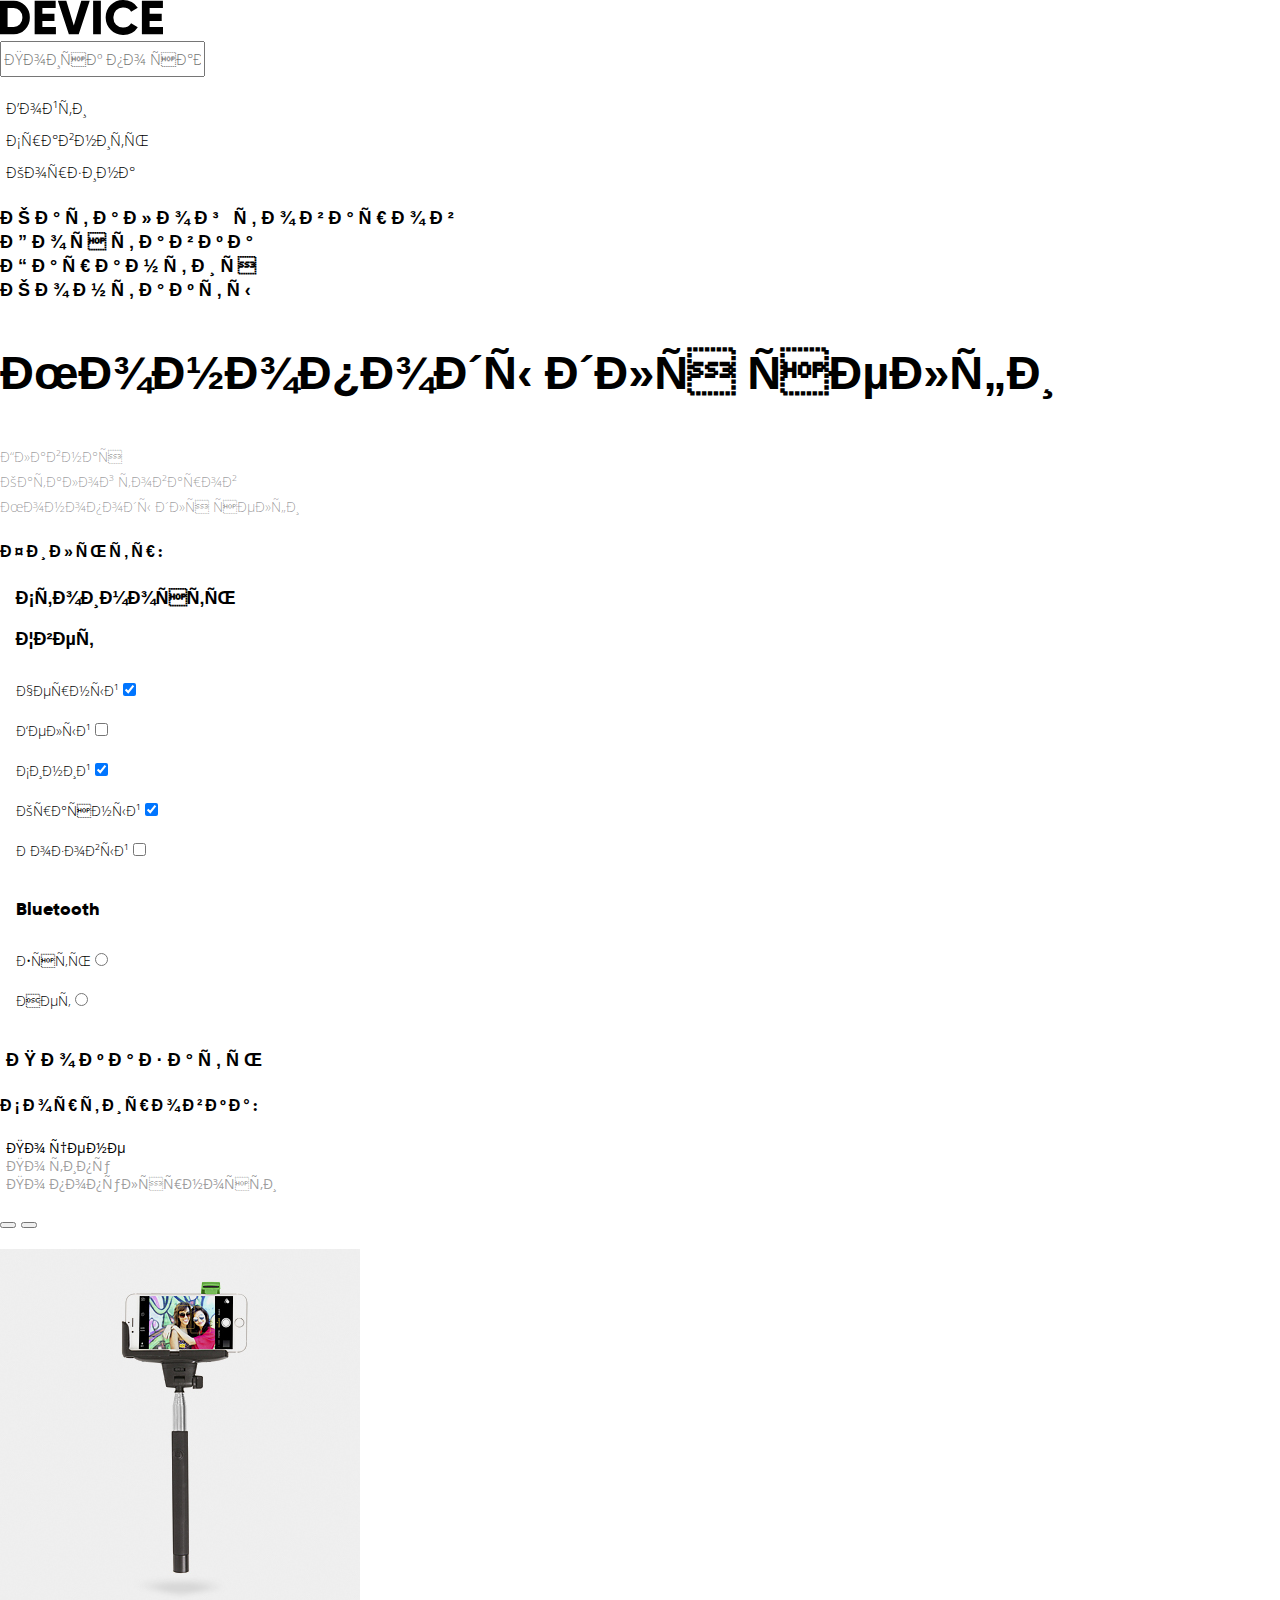
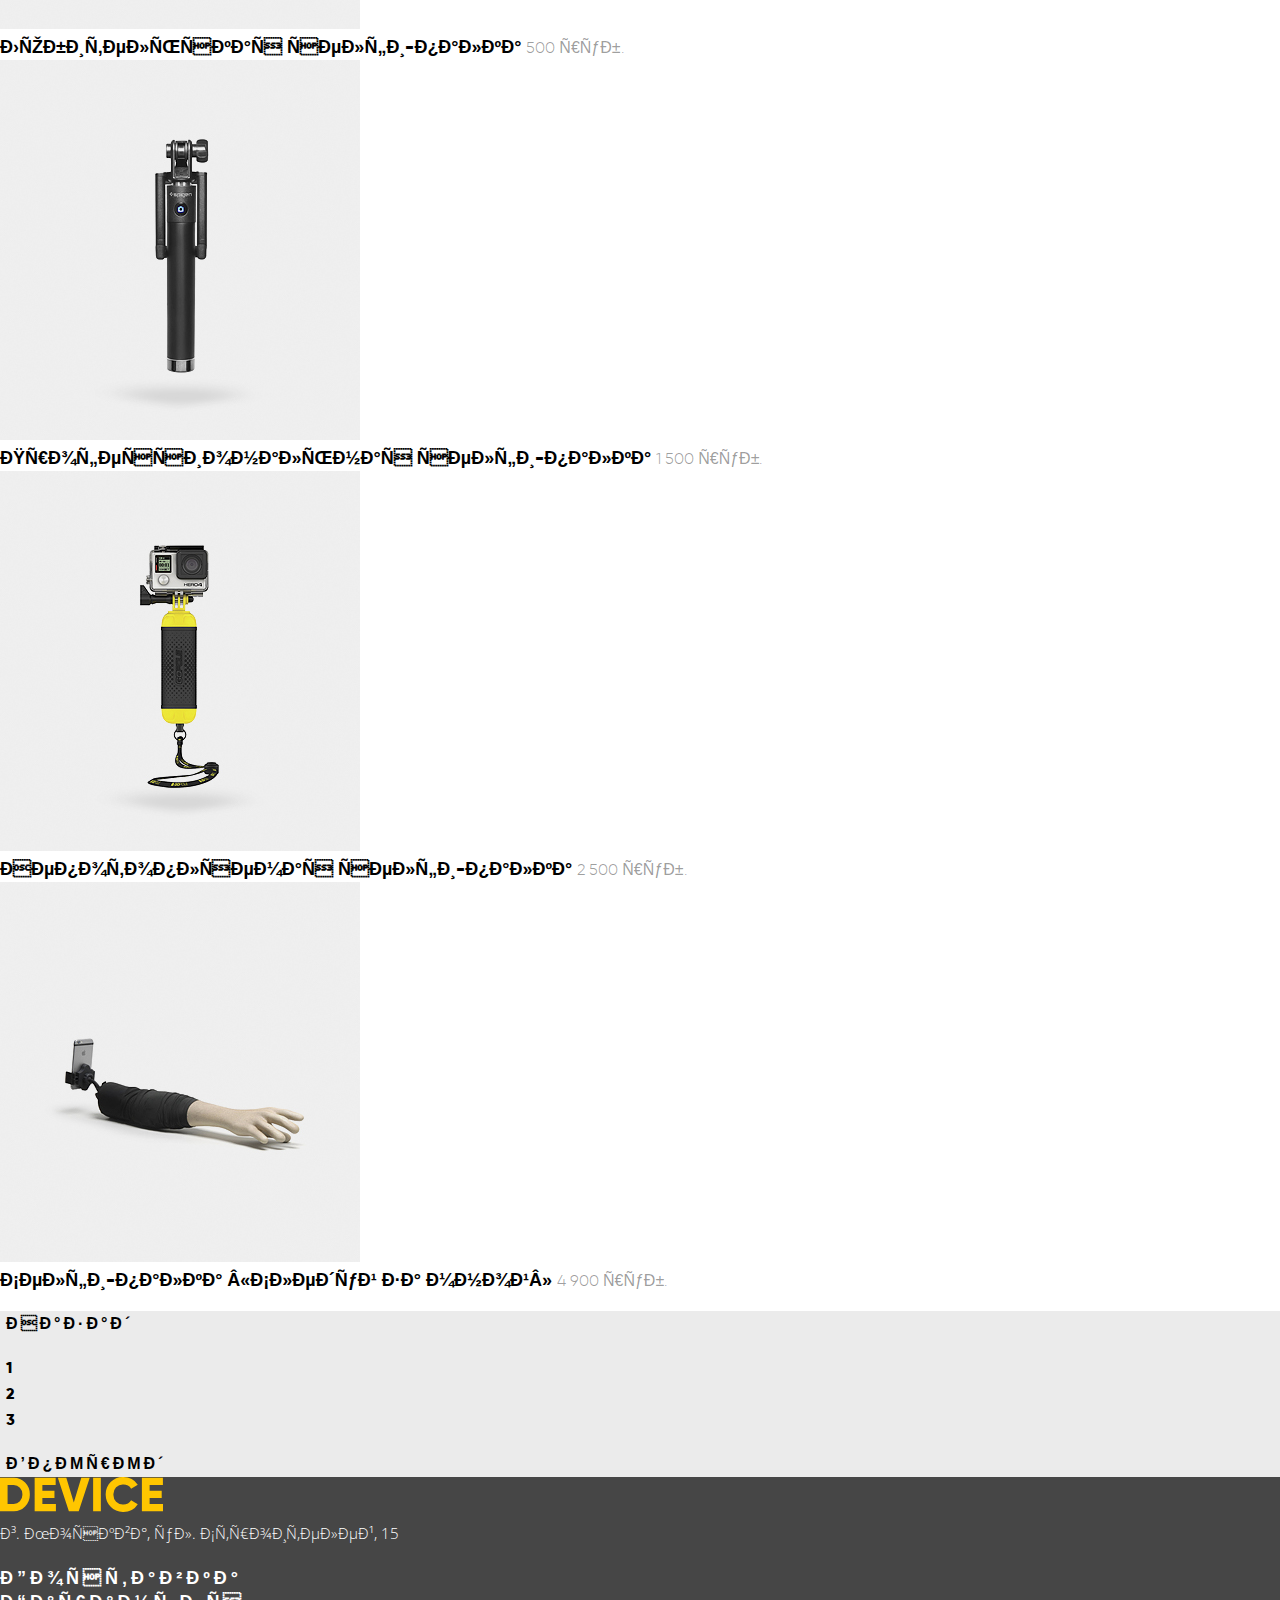
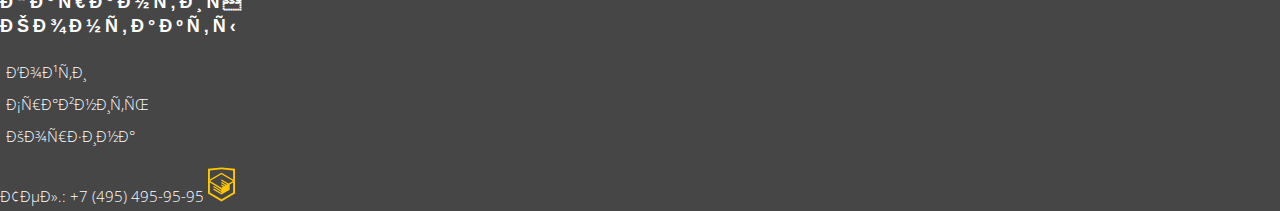
==== commit c5dc0660: "Базовая стилизация страница каталога завершена" ====
--- a/catalog.html
+++ b/catalog.html
@@ -28,7 +28,7 @@
                <!-- Поиск -->
                <form class="header__search-form" action="" method="GET">
                   <label for="search"></label>
-                  <input type="text" id="search">
+                  <input name="search" type="text" id="search" placeholder="Поиск по сайту">
                </form>
                <!-- Личный кабинет -->
                <ul class="header__user">
@@ -157,7 +157,7 @@
                            </li>
                         </ul>
                      </fieldset>
-                     <button class="catalog__form-btn" type="submit">Показать</button>
+                     <button class="catalog__form-btn button" type="submit">Показать</button>
                   </form>
                </section>
                <!-- Сортировка и товары -->
@@ -168,7 +168,7 @@
                      <h4 class="catalog__sort-title">Сортировка:</h4>
                      <ul class="catalog__sort-list">
                         <li class="catalog__sort-item">
-                           <button class="catalog__sort-btn" type="button">По цене</button>
+                           <button class="catalog__sort-btn catalog__sort-btn--active" type="button">По цене</button>
                         </li>
                         <li class="catalog__sort-item">
                            <button class="catalog__sort-btn" type="button">По типу</button>
@@ -187,43 +187,43 @@
                      <!-- Список товаров -->
                      <ul class="catalog__products-list">
                         <li class="catalog__products-item">
-                              <div class="catalog__products-img">
-                                 <img src="img/item-1.jpg" width="360" height="380" alt="">
-                              </div>
-                              <div class="catalog__products-name">
-                                 <a class="catalog__products-link" href="">Любительская селфи-палка</a>
-                                 <span class="catalog__products-price">500 руб.</span>
-                              </div>
+                           <div class="catalog__products-img">
+                              <img src="img/item-1.jpg" width="360" height="380" alt="">
+                           </div>
+                           <div class="catalog__products-name">
+                              <a class="catalog__products-link" href="">Любительская селфи-палка</a>
+                              <span class="catalog__products-price">500 руб.</span>
+                           </div>
                         </li>
                         <li class="catalog__products-item">
-                              <div class="catalog__products-img">
-                                 <img src="img/item-2.jpg" width="360" height="380" alt="">
-                              </div>
-                              <div class="catalog__products-name">
-                                 <a class="catalog__products-link" href="">Профессиональная селфи-палка</a>
-                                 <span class="catalog__products-price">1 500 руб.</span>
-                              </div>
+                           <div class="catalog__products-img">
+                              <img src="img/item-2.jpg" width="360" height="380" alt="">
+                           </div>
+                           <div class="catalog__products-name">
+                              <a class="catalog__products-link" href="">Профессиональная селфи-палка</a>
+                              <span class="catalog__products-price">1 500 руб.</span>
+                           </div>
                         </li>
                         <li class="catalog__products-item">
-                              <div class="catalog__products-img">
-                                 <img src="img/item-3.jpg" width="360" height="380" alt="">
-                              </div>
-                              <div class="catalog__products-name">
-                                 <a class="catalog__products-link" href="">Непотопляемая селфи-палка</a>
-                                 <span class="catalog__products-price">2 500 руб.</span>
-                              </div>
+                           <div class="catalog__products-img">
+                              <img src="img/item-3.jpg" width="360" height="380" alt="">
+                           </div>
+                           <div class="catalog__products-name">
+                              <a class="catalog__products-link" href="">Непотопляемая селфи-палка</a>
+                              <span class="catalog__products-price">2 500 руб.</span>
+                           </div>
                         </li>
                         <li class="catalog__products-item">
-                              <div class="catalog__products-img">
-                                 <img src="img/item-4.jpg" width="360" height="380" alt="">
-                              </div>
-                              <div class="catalog__products-name">
-                                 <a class="catalog__products-link" href="">Селфи-палка «Следуй за мной»</a>
-                                 <span class="catalog__products-price">4 900 руб.</span>
-                              </div>
+                           <div class="catalog__products-img">
+                              <img src="img/item-4.jpg" width="360" height="380" alt="">
+                           </div>
+                           <div class="catalog__products-name">
+                              <a class="catalog__products-link" href="">Селфи-палка «Следуй за мной»</a>
+                              <span class="catalog__products-price">4 900 руб.</span>
+                           </div>
                         </li>
                      </ul>
-                     <!-- Навигация по страницам товаров -->
+                     <!-- Пагинатор -->
                      <div class="catalog__paginator">
                         <h2 class="visually-hidden">Навигация по страницам товаров</h2>
                         <button class="catalog__paginator-btn" type="button">Назад</button>
--- a/css/style.css
+++ b/css/style.css
@@ -0,0 +1,436 @@
+/* --Глобальные стили-- */
+*, *::before, *::after {
+   box-sizing: inherit;
+}
+
+html {
+   box-sizing: border-box;
+}
+
+body {
+   margin: 0;
+   padding: 0;
+
+   font-family: "Gilroy_ExtraBold", "Arial", sans-serif;
+
+   font-size: 18px;
+   line-height: 24px;
+   font-weight: 700;
+   color: #000;
+}
+
+img {
+   max-width: 100%;
+}
+
+a {
+   text-decoration: none;
+}
+
+.button {
+   font: inherit;
+
+   text-align: center;
+   vertical-align: middle;
+   color: #000;
+   text-transform: uppercase;
+   letter-spacing: 5px;
+
+   border: none;
+}
+
+/* --Стили помошники-- */
+.visually-hidden {
+   position: absolute;
+   width: 1px;
+   height: 1px;
+   margin: -1px;
+   border: 0;
+   padding: 0;
+   clip: rect(0 0 0 0);
+   overflow: hidden;
+}
+
+/* ----- */
+
+/* --Главная страница-- */
+
+/* -Шапка- */
+
+/* Поиск и личный кабинет */
+.header__top-row {
+   font-family: "Open Sans", "Arial", sans-serif;
+
+   font-size: 15px;
+   line-height: 30px;
+   font-weight: 300;
+}
+
+/* Поиск */
+.header__search-form input[name="search"] {
+   font: inherit;
+}
+
+/* Личный кабинет */
+.header__user {
+   padding: 0;
+
+   list-style: none;
+}
+
+.header__user-button {
+   font: inherit;
+
+   border: none;
+   background-color: transparent;
+}
+
+/* Навигация */
+.header__navigation-menu {
+   padding: 0;
+
+   text-transform: uppercase;
+
+   list-style: none;
+}
+
+.header__navigation-link {
+   font: inherit;
+   letter-spacing: 5px;
+
+   color: #000;
+}
+
+/* -Основной контент- */
+
+/* Товар */
+
+/* Описание товара */
+.product__title {
+   font-size: 47px;
+   line-height: 56px;
+}
+
+.product__desc {
+   font-family: "Open Sans", "Arial", sans-serif;
+
+   font-size: 15px;
+   line-height: 30px;
+   font-weight: 300;
+}
+
+/* Слайдер */
+
+/* Характеристики товара */
+.product__table {
+   padding: 0;
+
+   list-style: none;
+}
+
+.product__table-stat {
+   font-family: "Gilroy_Light", "Arial", sans-serif;
+
+   font-size: 36px;
+   line-height: 48px;
+   font-weight: 300;
+}
+
+.product__table-type {
+   font-family: "Open Sans", "Arial", sans-serif;
+
+   font-size: 13px;
+   line-height: 20px;
+   font-weight: 300;
+}
+
+/* Навигация по товарам */
+.product-type__menu {
+   padding: 0;
+
+   list-style: none;
+}
+
+.product-type__img {
+   background-color: #f7e296;
+}
+
+.product-type__title {
+   font: inherit;
+
+   color: #000;
+}
+
+/* Услуги */
+
+/* Слайдер */
+.services__slider {
+   padding: 0;
+
+   list-style: none;
+}
+
+.services__slider-btn {
+   background-color: transparent;
+}
+
+/* Инфо */
+.services__content-title {
+   font-size: 47px;
+   line-height: 48px;
+}
+
+.services__content-text {
+   font-family: "Open Sans", "Arial", sans-serif;
+
+   font-size: 15px;
+   line-height: 30px;
+   font-weight: 300;
+}
+
+/* Производители */
+.manufacturers__list {
+   padding: 0;
+
+   list-style: none;
+}
+
+/* Информация о нас */
+.about-us h3 {
+   font-size: 47px;
+   line-height: 48px;
+}
+
+.about-us p {
+   font-family: "Open Sans", "Arial", sans-serif;
+
+   font-size: 15px;
+   line-height: 30px;
+   font-weight: 300;
+}
+
+/* О нас */
+.about__delivery {
+   padding: 0;
+
+   font-size: 16px;
+   line-height: 40px;
+
+   list-style: none;
+}
+
+.about__delivery-link {
+   color: #000;
+}
+
+/* Контакты */
+.about-us__contacts-btn {
+   background-color: transparent;
+}
+
+/* -Подвал- */
+.footer {
+   color: #fff;
+
+   background-color: #464646;
+}
+
+/* Логотип и адрес компании */
+.footer__address {
+   font-family: "Open Sans", "Arial", sans-serif;
+
+   font-size: 15px;
+   line-height: 30px;
+   font-weight: 300;
+}
+
+/* Услуги */
+.footer__services {
+   padding: 0;
+
+   list-style: none;
+}
+
+.footer__services-link {
+   font: inherit;
+
+   letter-spacing: 4px;
+   color: #fff;
+   text-transform: uppercase;
+}
+
+/* Социальные сети */
+.footer__socials {
+   padding: 0;
+
+   list-style: none;
+}
+
+/* Личный кабинет и телефон компании */
+.footer__right-col {
+   font-family: "Open Sans", "Arial", sans-serif;
+
+   font-size: 15px;
+   line-height: 30px;
+   font-weight: 300;
+}
+
+.footer__user {
+   padding: 0;
+
+   list-style: none;
+}
+
+.footer__user-btn {
+   font: inherit;
+
+   color: #fff;
+
+   border: none;
+   background-color: transparent;
+}
+
+.footer__tel {
+   color: #fff;
+}
+
+/* --Страница каталога-- */
+
+/* -Основной контент- */
+
+/* Хлебные крошки */
+.catalog-nav__title {
+   font-size: 47px;
+   line-height: 48px;
+}
+
+.catalog-nav__list {
+   padding: 0;
+
+   list-style: none;
+}
+
+.catalog-nav__link {
+   font-family: "Open Sans", "Arial", sans-serif;
+
+   font-size: 14px;
+   line-height: 24px;
+   font-weight: 300;
+   color: rgba(0, 0, 0, 0.4);
+}
+
+/* Каталог товаров */
+.catalog__filter-title {
+   font-size: 16px;
+   letter-spacing: 3px;
+   text-transform: uppercase;
+}
+
+/* Фильтр каталого */
+.catalog__form fieldset {
+   border: none;
+}
+
+.catalog__form-color-menu {
+   padding: 0;
+
+   font-family: "Open Sans", "Arial", sans-serif;
+
+   font-size: 14px;
+   line-height: 40px;
+   font-weight: 300;
+
+   list-style: none;
+}
+
+.catalog__form-bluetooth-menu {
+   padding: 0;
+
+   font-family: "Open Sans", "Arial", sans-serif;
+
+   font-size: 14px;
+   line-height: 40px;
+   font-weight: 300;
+
+   list-style: none;
+}
+
+.catalog__form-btn {
+   background-color: transparent;
+}
+
+/* Сортировка и товары */
+
+/* Сортировка */
+.catalog__sort-title {
+   font-size: 16px;
+   letter-spacing: 3px;
+   text-transform: uppercase;
+}
+
+.catalog__sort-list {
+   padding: 0;
+
+   font-family: "Open Sans", "Arial", sans-serif;
+
+   font-size: 14px;
+   line-height: 18px;
+   font-weight: 400;
+
+   list-style: none;
+}
+
+.catalog__sort-btn {
+   color: rgba(0, 0, 0, 0.4);
+
+   border: none;
+   background-color: transparent;
+}
+
+.catalog__sort-btn--active {
+   color: #000;
+}
+
+/* Товары */
+
+/* Список товаров */
+.catalog__products-list {
+   padding: 0;
+
+   list-style: none;
+}
+
+.catalog__products-link {
+   color: #000;
+}
+
+.catalog__products-price {
+   font-family: "Gilroy_Light", "Arial", sans-serif;
+
+   font-size: 16px;
+   line-height: 24px;
+   font-weight: 300;
+   color: rgba(0, 0, 0, 0.4);
+}
+
+/* Пагинатор */
+.catalog__paginator {
+   background-color: #ebebeb;
+}
+
+.catalog__paginator button {
+   font: inherit;
+
+   font-size: 16px;
+   letter-spacing: 3px;
+   text-transform: uppercase;
+
+   border: none;
+   background-color: transparent;
+}
+
+.catalog__paginator-list {
+   padding: 0;
+
+   list-style: none;
+}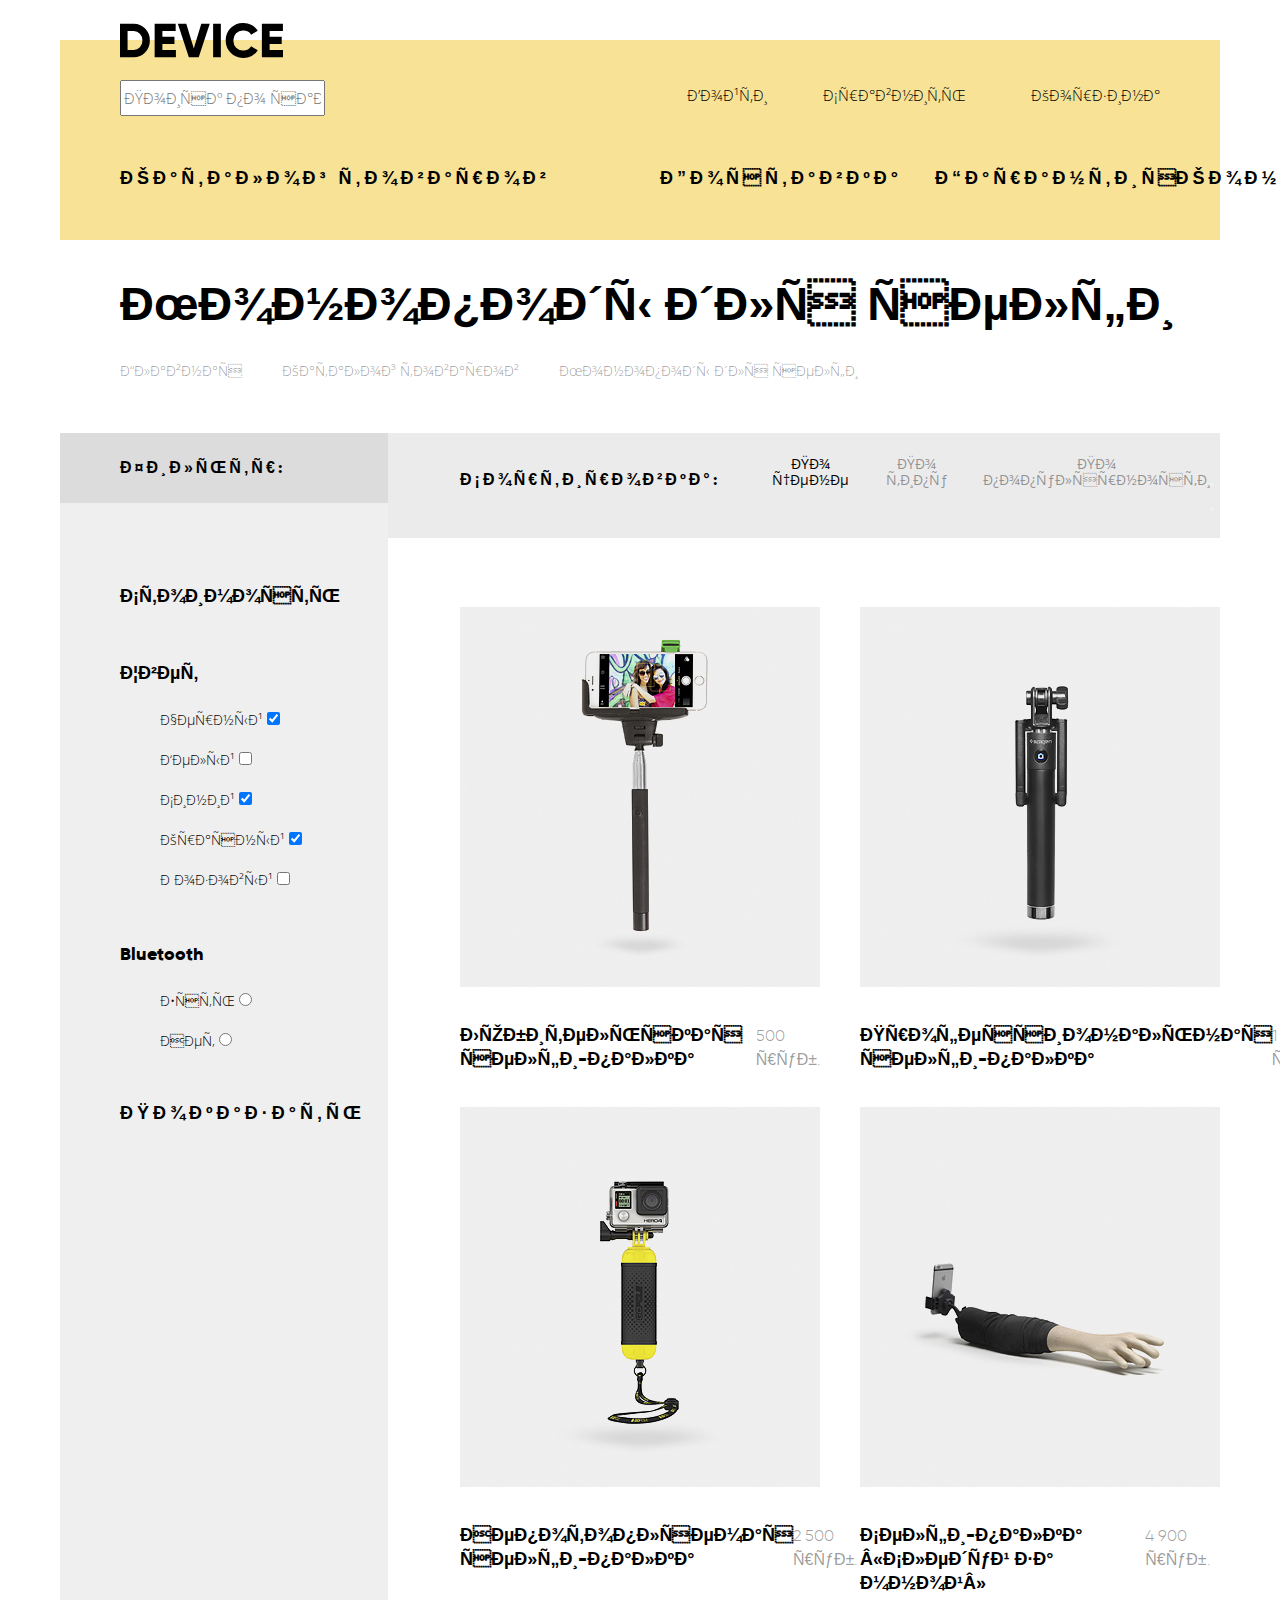
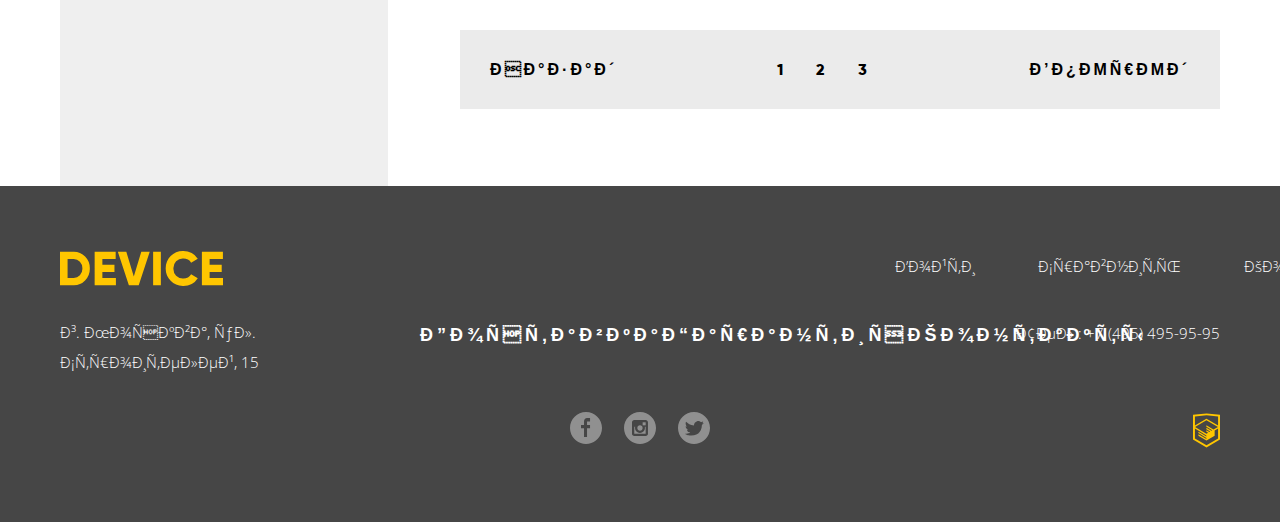
==== commit 3cdc922e: "Базовая стилизация страницы каталога завершена и модальных окон + js для модальных окон" ====
--- a/catalog.html
+++ b/catalog.html
@@ -11,7 +11,7 @@
    <link rel="stylesheet" href="css/style.css">
 </head>
 
-<body>
+<body class="inner-page">
    <!-- Шапка -->
    <header class="header">
       <!-- Контейнер центровщик -->
@@ -46,10 +46,12 @@
             <!-- Навигация -->
             <div class="header__bottom-row">
                <nav class="header__navigation">
-                  <ul class="header__navigation-menu">
-                     <li class="header__navigation-item">
-                        <a class="header__navigation-link" href="">Каталог товаров</a>
-                     </li>
+                  <!-- Меню -->
+                  <div class="header__navigation-menu">
+                     <button class="header__navigation-menu-btn">Каталог товаров</button>
+                  </div>
+                  <!-- Список навигации -->
+                  <ul class="header__navigation-list">
                      <li class="header__navigation-item">
                         <a class="header__navigation-link" href="">Доставка</a>
                      </li>
@@ -91,7 +93,7 @@
          <div class="catalog__wrap">
             <div class="catalog">
                <!-- Фильт каталога -->
-               <section class="catalog__filter-container">
+               <section class="catalog__filter">
                   <h2 class="visually-hidden">Фильтр товаров</h2>
                   <div class="catalog__filter-title-wrap">
                      <h4 class="catalog__filter-title">Фильтр:</h4>
@@ -99,13 +101,13 @@
                   <!-- Форма фильтра -->
                   <form class="catalog__form" action="https://echo.htmlacademy.ru" method="POST">
                      <!-- Цена -->
-                     <fieldset class="catalog__form-price">
-                        <legend class="catalog__form-price-title">Стоимость</legend>
+                     <div class="catalog__form-price">
+                        <h4 class="catalog__form-price-title">Стоимость</h4>
                         <!-- Тут будет ползунок на JS -->
-                     </fieldset>
+                     </div>
                      <!-- Цвет -->
-                     <fieldset class="catalog__form-color">
-                        <legend class="catalog__form-color-title">Цвет</legend>
+                     <div class="catalog__form-color">
+                        <h4 class="catalog__form-color-title">Цвет</h4>
                         <ul class="catalog__form-color-menu">
                            <li class="catalog__form-color-item">
                               <label>
@@ -138,10 +140,10 @@
                               </label>
                            </li>
                         </ul>
-                     </fieldset>
+                     </div>
                      <!-- Блютуз -->
-                     <fieldset class="catalog__form-bluetooth">
-                        <legend class="catalog__form-bluetooth-title">Bluetooth</legend>
+                     <div class="catalog__form-bluetooth">
+                        <h4 class="catalog__form-bluetooth-title">Bluetooth</h4>
                         <ul class="catalog__form-bluetooth-menu">
                            <li class="catalog__form-bluetooth-item">
                               <label>
@@ -156,12 +158,12 @@
                               </label>
                            </li>
                         </ul>
-                     </fieldset>
+                     </div>
                      <button class="catalog__form-btn button" type="submit">Показать</button>
                   </form>
                </section>
                <!-- Сортировка и товары -->
-               <section class="catalog__products-container">
+               <section class="catalog__products">
                   <h2 class="visually-hidden">Сортировка и товары</h2>
                   <!-- Сортировка -->
                   <div class="catalog__sort">
@@ -183,7 +185,7 @@
                      </div>
                   </div>
                   <!-- Товары -->
-                  <div class="catalog__products">
+                  <div class="catalog__products-menu">
                      <!-- Список товаров -->
                      <ul class="catalog__products-list">
                         <li class="catalog__products-item">
@@ -200,7 +202,7 @@
                               <img src="img/item-2.jpg" width="360" height="380" alt="">
                            </div>
                            <div class="catalog__products-name">
-                              <a class="catalog__products-link" href="">Профессиональная селфи-палка</a>
+                              <a class="catalog__products-link" href="">Профессиональная<br> селфи-палка</a>
                               <span class="catalog__products-price">1 500 руб.</span>
                            </div>
                         </li>
@@ -218,7 +220,7 @@
                               <img src="img/item-4.jpg" width="360" height="380" alt="">
                            </div>
                            <div class="catalog__products-name">
-                              <a class="catalog__products-link" href="">Селфи-палка «Следуй за мной»</a>
+                              <a class="catalog__products-link" href="">Селфи-палка «Следуй за<br> мной»</a>
                               <span class="catalog__products-price">4 900 руб.</span>
                            </div>
                         </li>
@@ -276,13 +278,19 @@
                <!-- Социальные сети -->
                <ul class="footer__socials">
                   <li class="footer__socials-item">
-                     <a class="footer__socials-link" href="" aria-label="Фейсбук"></a>
+                     <a class="footer__socials-link" href="" aria-label="Фейсбук">
+                        <img src="svg/fb.svg" alt="">
+                     </a>
                   </li>
                   <li class="footer__socials-item">
-                     <a class="footer__socials-link" href="" aria-label="Инстаграм"></a>
+                     <a class="footer__socials-link" href="" aria-label="Инстаграм">
+                        <img src="svg/instagram.svg" alt="">
+                     </a>
                   </li>
                   <li class="footer__socials-item">
-                     <a class="footer__socials-link" href="" aria-label="Твиттер"></a>
+                     <a class="footer__socials-link" href="" aria-label="Твиттер">
+                        <img src="svg/twitter.svg" alt="">
+                     </a>
                   </li>
                </ul>
             </div>
--- a/css/style.css
+++ b/css/style.css
@@ -28,15 +28,24 @@
 }
 
 .button {
+   padding: 0;
+
    font: inherit;
 
    text-align: center;
    vertical-align: middle;
    color: #000;
    text-transform: uppercase;
-   letter-spacing: 5px;
+   letter-spacing: 4px;
 
    border: none;
+}
+
+.container {
+   max-width: 1200px;
+   width: 100%;
+   padding: 0 20px;
+   margin: 0 auto;
 }
 
 /* --Стили помошники-- */
@@ -51,14 +60,48 @@
    overflow: hidden;
 }
 
+.block-hidden {
+   display: none;
+}
+
+.block-show {
+   display: block;
+}
+
 /* ----- */
 
 /* --Главная страница-- */
 
 /* -Шапка- */
+.header {
+   margin-top: 40px;
+}
+
+.header__inner {
+   position: relative;
+
+   max-width: 1160px;
+   width: 100%;
+   margin: 0 auto;
+   padding: 40px 60px 50px 60px;
+
+   background-color: #f7e296;
+   box-shadow: 0 113px 0 0 #f7e296;
+}
+
+/* Логотип */
+.header__logo {
+   position: absolute;
+   left: 60px;
+   top: -17px;
+}
 
 /* Поиск и личный кабинет */
 .header__top-row {
+   display: flex;
+   justify-content: space-between;
+   margin-bottom: 50px;
+
    font-family: "Open Sans", "Arial", sans-serif;
 
    font-size: 15px;
@@ -73,12 +116,27 @@
 
 /* Личный кабинет */
 .header__user {
-   padding: 0;
-
-   list-style: none;
+   display: flex;
+   max-width: 500px;
+   width: 100%;
+   padding: 0;
+   margin: 0;
+
+   list-style: none;
+}
+
+.header__user-item:first-child {
+   margin-left: 27px;
+   margin-right: auto;
+}
+
+.header__user-item:last-child {
+   margin-left: 65px;
 }
 
 .header__user-button {
+   padding: 0;
+
    font: inherit;
 
    border: none;
@@ -86,17 +144,49 @@
 }
 
 /* Навигация */
-.header__navigation-menu {
-   padding: 0;
+.header__navigation {
+   display: flex;
+   justify-content: space-between;
 
    text-transform: uppercase;
-
-   list-style: none;
+}
+
+/* Меню */
+.header__navigation-menu-btn {
+   padding: 0;
+
+   font: inherit;
+   letter-spacing: 4px;
+   text-transform: uppercase;
+
+   color: #000;
+   border: none;
+   background-color: transparent;
+}
+
+/* Список навигации */
+.header__navigation-list {
+   display: flex;
+   max-width: 500px;
+   width: 100%;
+   padding: 0;
+   margin: 0;
+
+   list-style: none;
+}
+
+.header__navigation-list li + li {
+   margin-left: 33px;
+   margin-right: -5px;
+}
+
+.header__navigation-list li:last-child {
+   margin-left: auto;
 }
 
 .header__navigation-link {
    font: inherit;
-   letter-spacing: 5px;
+   letter-spacing: 4px;
 
    color: #000;
 }
@@ -104,14 +194,45 @@
 /* -Основной контент- */
 
 /* Товар */
+.product__wrap {
+   max-width: 1040px;
+   width: 100%;
+   margin: 0 auto;
+}
+
+.product {
+   display: flex;
+   justify-content: space-between;
+}
+
+/* Фото товара */
+.product__image {
+   max-width: 440px;
+   width: 100%;
+   padding: 0 25px;
+
+   z-index: 100;
+}
 
 /* Описание товара */
+.product__info {
+   max-width: 500px;
+   width: 100%;
+   padding-right: 20px;
+   z-index: 100;
+}
 .product__title {
+   margin: 0;
+   margin-top: 80px;
+
    font-size: 47px;
    line-height: 56px;
 }
 
 .product__desc {
+   margin: 0;
+   margin-top: 25px;
+
    font-family: "Open Sans", "Arial", sans-serif;
 
    font-size: 15px;
@@ -119,13 +240,40 @@
    font-weight: 300;
 }
 
+.product__info-row {
+   display: flex;
+   justify-content: space-between;
+   margin-top: 45px;
+}
+
 /* Слайдер */
+.product__slider-list {
+   display: flex;
+   justify-content: space-between;   
+   margin: 0;
+   padding: 0;
+
+   list-style: none;
+}
+
+.product-slider__link {
+   max-width: 220px;
+   width: 100%;
+}
 
 /* Характеристики товара */
 .product__table {
-   padding: 0;
-
-   list-style: none;
+   display: flex;
+   justify-content: space-between;
+   margin: 0;
+   margin-top: 60px;
+   padding: 0;
+
+   list-style: none;
+}
+
+.product__table-col span {
+   display: block;
 }
 
 .product__table-stat {
@@ -137,6 +285,8 @@
 }
 
 .product__table-type {
+   margin-top: 8px;
+
    font-family: "Open Sans", "Arial", sans-serif;
 
    font-size: 13px;
@@ -145,42 +295,85 @@
 }
 
 /* Навигация по товарам */
+.product-type__wrap {
+   margin-top: 100px;
+}
 .product-type__menu {
+   display: flex;
+   justify-content: space-between;
+   margin: 0;
    padding: 0;
 
    list-style: none;
 }
 
 .product-type__img {
+   display: flex;
+   justify-content: center;
+   align-items: center;
+   width: 160px;
+   height: 160px;
+
    background-color: #f7e296;
 }
 
 .product-type__title {
+   width: 160px;
+   margin: 0;
+   margin-top: 30px;
+
    font: inherit;
 
    color: #000;
 }
 
 /* Услуги */
+.services-wrap {
+   margin-top: 80px;
+}
+.services {
+   display: flex;
+   justify-content: space-between;
+   padding: 73px 0;
+}
 
 /* Слайдер */
 .services__slider {
-   padding: 0;
-
-   list-style: none;
+   max-width: 280px;
+   width: 100%;
+   margin: 0;
+   padding: 0;
+
+   list-style: none;
+}
+
+.services__slider li + li {
+   margin-top: 40px;
 }
 
 .services__slider-btn {
+   max-width: 160px;
+   width: 100%;
+
    background-color: transparent;
 }
 
 /* Инфо */
+.services__content {
+   max-width: 760px;
+   width: 100%;
+}
 .services__content-title {
+   margin: 0;
+
    font-size: 47px;
    line-height: 48px;
 }
 
 .services__content-text {
+   margin: 0;
+   margin-top: 35px;
+
    font-family: "Open Sans", "Arial", sans-serif;
 
    font-size: 15px;
@@ -189,19 +382,39 @@
 }
 
 /* Производители */
+.manufacturers__wrap {
+   margin-top: 170px;
+}
 .manufacturers__list {
+   display: flex;
+   justify-content: space-between;
+   margin: 0;
    padding: 0;
 
    list-style: none;
 }
 
 /* Информация о нас */
+.about-us__wrap {
+   margin-top: 90px;
+}
+.about-us {
+   display: flex;
+   justify-content: space-between;
+   padding: 55px 0 90px 0;
+}
+
 .about-us h3 {
+   margin: 0;
+
    font-size: 47px;
    line-height: 48px;
 }
 
 .about-us p {
+   margin: 0;
+   margin-top: 40px;
+
    font-family: "Open Sans", "Arial", sans-serif;
 
    font-size: 15px;
@@ -210,7 +423,13 @@
 }
 
 /* О нас */
+.about-us__desc {
+   max-width: 500px;
+   width: 100%;
+}
 .about__delivery {
+   margin: 0;
+   margin-top: 62px;
    padding: 0;
 
    font-size: 16px;
@@ -219,12 +438,36 @@
    list-style: none;
 }
 
+.about__delivery-item {
+   padding-left: 35px;
+}
+
 .about__delivery-link {
    color: #000;
 }
 
+.about-us__btn {
+   display: block;
+   max-width: 260px;
+   width: 100%;
+   margin-top: 57px;
+
+   background-color: transparent;
+}
+
 /* Контакты */
+.about-us__contacts {
+   max-width: 560px;
+   width: 100%;
+}
+.about-us__contacts-map {
+   margin-top: 45px;
+}
 .about-us__contacts-btn {
+   max-width: 260px;
+   width: 100%;
+   margin-top: 65px;
+
    background-color: transparent;
 }
 
@@ -235,8 +478,40 @@
    background-color: #464646;
 }
 
+.footer__inner {
+   display: flex;
+   justify-content: space-between;
+   padding: 65px 0;
+}
+
+.footer__left-col {
+   max-width: 325px;
+   width: 100%;
+}
+
+.footer__middle-col {
+   max-width: 440px;
+   width: 100%;
+}
+
+.footer__right-col {
+   display: flex;
+   flex-direction: column;
+   max-width: 325px;
+   width: 100%;
+   
+   font-family: "Open Sans", "Arial", sans-serif;
+
+   font-size: 15px;
+   line-height: 30px;
+   font-weight: 300;
+}
+
 /* Логотип и адрес компании */
 .footer__address {
+   display: block;
+   margin-top: 25px;
+
    font-family: "Open Sans", "Arial", sans-serif;
 
    font-size: 15px;
@@ -246,6 +521,10 @@
 
 /* Услуги */
 .footer__services {
+   display: flex;
+   justify-content: space-between;
+   margin: 0;
+   margin-top: 72px;
    padding: 0;
 
    list-style: none;
@@ -261,27 +540,49 @@
 
 /* Социальные сети */
 .footer__socials {
-   padding: 0;
-
-   list-style: none;
+   display: flex;
+   justify-content: space-between;
+   width: 140px;
+   margin: 0 auto;
+   margin-top: 65px;
+   padding: 0;
+
+   list-style: none;
+}
+
+.footer__socials-item {
+   width: 32px;
+   height: 32px;
+
+   opacity: 0.4;
+}
+
+.footer__socials-item:hover {
+   opacity: 0.8;
+}
+
+.footer__socials-item:active {
+   opacity: 0.2;
 }
 
 /* Личный кабинет и телефон компании */
-.footer__right-col {
-   font-family: "Open Sans", "Arial", sans-serif;
-
-   font-size: 15px;
-   line-height: 30px;
-   font-weight: 300;
-}
 
 .footer__user {
-   padding: 0;
-
-   list-style: none;
+   display: flex;
+   margin: 0;
+   margin-left: auto;
+   padding: 0;
+
+   list-style: none;
+}
+
+.footer__user li + li {
+   margin-left: 63px;
 }
 
 .footer__user-btn {
+   padding: 0;
+
    font: inherit;
 
    color: #fff;
@@ -291,23 +592,50 @@
 }
 
 .footer__tel {
+   margin-top: 37px;
+   margin-left: auto;
+
    color: #fff;
 }
 
+.footer__mini-logo {
+   margin-top: 65px;
+   margin-left: auto;
+}
+
 /* --Страница каталога-- */
 
+/* -Шапка- */
+.inner-page .header__inner {
+   box-shadow: none;
+}
+
 /* -Основной контент- */
 
 /* Хлебные крошки */
+.catalog-nav__wrap {
+   padding-left: 60px;
+}
+
 .catalog-nav__title {
+   margin: 0;
+   margin-top: 40px;
+
    font-size: 47px;
    line-height: 48px;
 }
 
 .catalog-nav__list {
-   padding: 0;
-
-   list-style: none;
+   display: flex;
+   margin: 0;
+   margin-top: 30px;
+   padding: 0;
+
+   list-style: none;
+}
+
+.catalog-nav__list li + li {
+   margin-left: 40px;
 }
 
 .catalog-nav__link {
@@ -320,6 +648,32 @@
 }
 
 /* Каталог товаров */
+.catalog__wrap {
+   margin-top: 50px;
+}
+
+.catalog {
+   display: flex;
+}
+
+.catalog__filter {
+   max-width: 328px;
+   width: 100%;
+
+   background-color: #efefef;
+}
+
+.catalog__filter h4 {
+   margin: 0;
+   padding: 0;
+}
+
+.catalog__filter-title-wrap {
+   padding: 23px 0 23px 60px;
+
+   background-color: #dcdcdc;
+}
+
 .catalog__filter-title {
    font-size: 16px;
    letter-spacing: 3px;
@@ -327,11 +681,25 @@
 }
 
 /* Фильтр каталого */
-.catalog__form fieldset {
-   border: none;
+.catalog__form {
+   padding-left: 60px;
+}
+
+.catalog__form-price {
+   margin: 0;
+   margin-top: 69px;
+   padding: 0;
+   padding-top: 12px;
+}
+
+.catalog__form-color {
+   margin-top: 41px;
+   padding-top: 12px;
 }
 
 .catalog__form-color-menu {
+   margin: 0;
+   margin-top: 15px;
    padding: 0;
 
    font-family: "Open Sans", "Arial", sans-serif;
@@ -343,7 +711,18 @@
    list-style: none;
 }
 
+.catalog__form-color-item {
+   padding-left: 40px;
+}
+
+.catalog__form-bluetooth {
+   margin-top: 30px;
+   padding-top: 12px;
+}
+
 .catalog__form-bluetooth-menu {
+   margin: 0;
+   margin-top: 15px;
    padding: 0;
 
    font-family: "Open Sans", "Arial", sans-serif;
@@ -355,20 +734,50 @@
    list-style: none;
 }
 
+.catalog__form-bluetooth-item {
+   padding-left: 40px;
+}
+
 .catalog__form-btn {
+   max-width: 200px;
+   width: 100%;
+
+   margin-top: 40px;
+
    background-color: transparent;
 }
 
 /* Сортировка и товары */
+.catalog__products {
+   max-width: 832px;
+   width: 100%;
+}
 
 /* Сортировка */
+.catalog__sort {
+   display: flex;
+   align-items: baseline;
+   padding: 23px 0 23px 72px;
+
+   background-color: #ebebeb;
+}
+
+.catalog__sort button {
+   padding: 0;
+}
+
 .catalog__sort-title {
+   margin: 0;
+   margin-right: 50px;
+
    font-size: 16px;
    letter-spacing: 3px;
    text-transform: uppercase;
 }
 
 .catalog__sort-list {
+   display: flex;
+   margin: 0;
    padding: 0;
 
    font-family: "Open Sans", "Arial", sans-serif;
@@ -380,6 +789,10 @@
    list-style: none;
 }
 
+.catalog__sort-list li + li {
+   margin-left: 30px;
+}
+
 .catalog__sort-btn {
    color: rgba(0, 0, 0, 0.4);
 
@@ -391,13 +804,37 @@
    color: #000;
 }
 
+.catalog__sort-arrows {
+   margin-left: auto;
+}
+
 /* Товары */
+.catalog__products-menu {
+   padding: 69px 0 77px 72px;
+}
 
 /* Список товаров */
 .catalog__products-list {
-   padding: 0;
-
-   list-style: none;
+   display: flex;
+   justify-content: space-between;
+   flex-wrap: wrap;
+   margin: 0;
+   padding: 0;
+
+   list-style: none;
+}
+
+.catalog__products-item {
+   max-width: 360px;
+   width: 100%;
+   margin-bottom: 35px;
+}
+
+.catalog__products-name {
+   display: flex;
+   justify-content: space-between;
+   align-items: baseline;
+   margin-top: 30px;
 }
 
 .catalog__products-link {
@@ -415,10 +852,17 @@
 
 /* Пагинатор */
 .catalog__paginator {
+   display: flex;
+   justify-content: space-between;
+   align-items: baseline;
+   padding: 27px 30px;
+
    background-color: #ebebeb;
 }
 
 .catalog__paginator button {
+   padding: 0;
+
    font: inherit;
 
    font-size: 16px;
@@ -430,7 +874,120 @@
 }
 
 .catalog__paginator-list {
-   padding: 0;
-
-   list-style: none;
+   display: flex;
+   margin: 0;
+   padding: 0;
+
+   list-style: none;
+}
+
+.catalog__paginator-list li + li {
+   margin-left: 30px;
+}
+
+/* -Модальные окна- */
+
+/* Письмо */
+.modal-message__wrap {
+   position: fixed;
+   left: 50%;
+   top: 50%;
+
+   max-width: 960px;
+   width: 100%;
+
+   transform: translateX(-50%) translateY(-50%);
+
+   z-index: 1000;
+}
+
+.modal-message {
+   position: relative;
+
+   max-width: 960px;
+   width: 100%;
+   padding: 90px 0 80px 0;
+
+   background-color: #fff;
+   box-shadow: 0 20px 20px 5px rgba(0, 0, 0, 0.15);
+}
+
+.modal-message p {
+   margin: 0;
+}
+
+.modal-message__close-btn-wrap {
+   position: absolute;
+   top: 22px;
+   right: 22px;
+   
+   width: 55px;
+   height: 55px;
+}
+
+.modal-message__form {
+   max-width: 760px;
+   width: 100%;
+   margin: 0 auto;
+}
+
+.modal-message__top-row {
+   display: flex;
+   justify-content: space-between;
+}
+
+.modal-message__bottom-row {
+   margin-top: 35px;
+}
+
+.modal-message__col {
+   display: block;
+}
+
+.modal-message__col input,
+.modal-message__col textarea {
+   margin-top: 10px;
+}
+
+.modal-message__col input[type="text"],
+.modal-message__col textarea {
+   display: block;
+   width: 360px;
+   padding: 17px 20px;
+
+   font-family: "Open Sans", "Arial", sans-serif;
+
+   font-size: 14px;
+   line-height: 18px;
+   font-weight: 400;
+
+   border: none;
+   background-color: #f2f2f2;
+}
+
+.modal-message__col textarea {
+   width: 100%;
+   height: 155px;
+}
+
+.modal-message__submit {
+   display: block;
+   max-width: 200px;
+   width: 100%;
+   margin-top: 45px;
+
+   background-color: transparent;
+}
+
+/* Карта */
+.modal-map__wrap {
+   max-width: 960px;
+   width: 100%;
+   margin: 0 auto;
+}
+.modal-map {
+   max-width: 960px;
+   width: 100%;
+
+   box-shadow: 0 20px 20px 5px rgba(0, 0, 0, 0.15);
 }